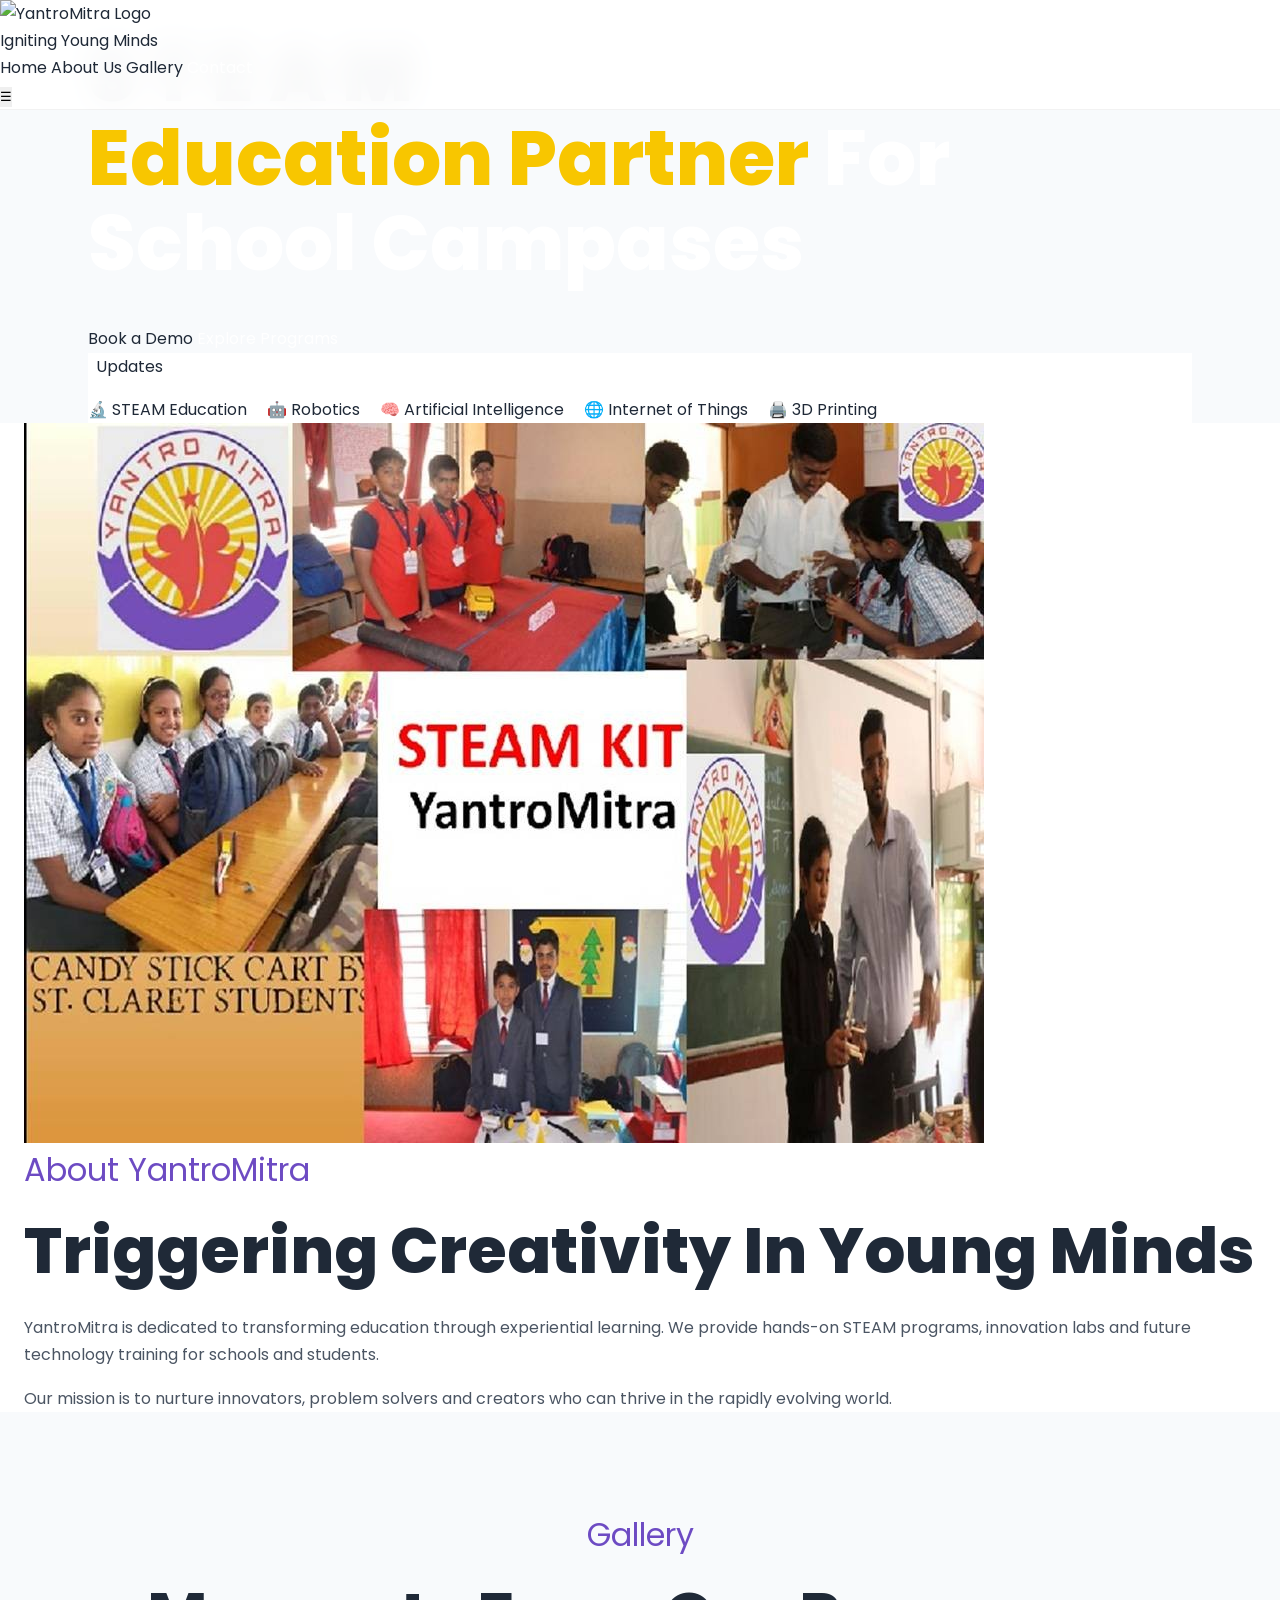
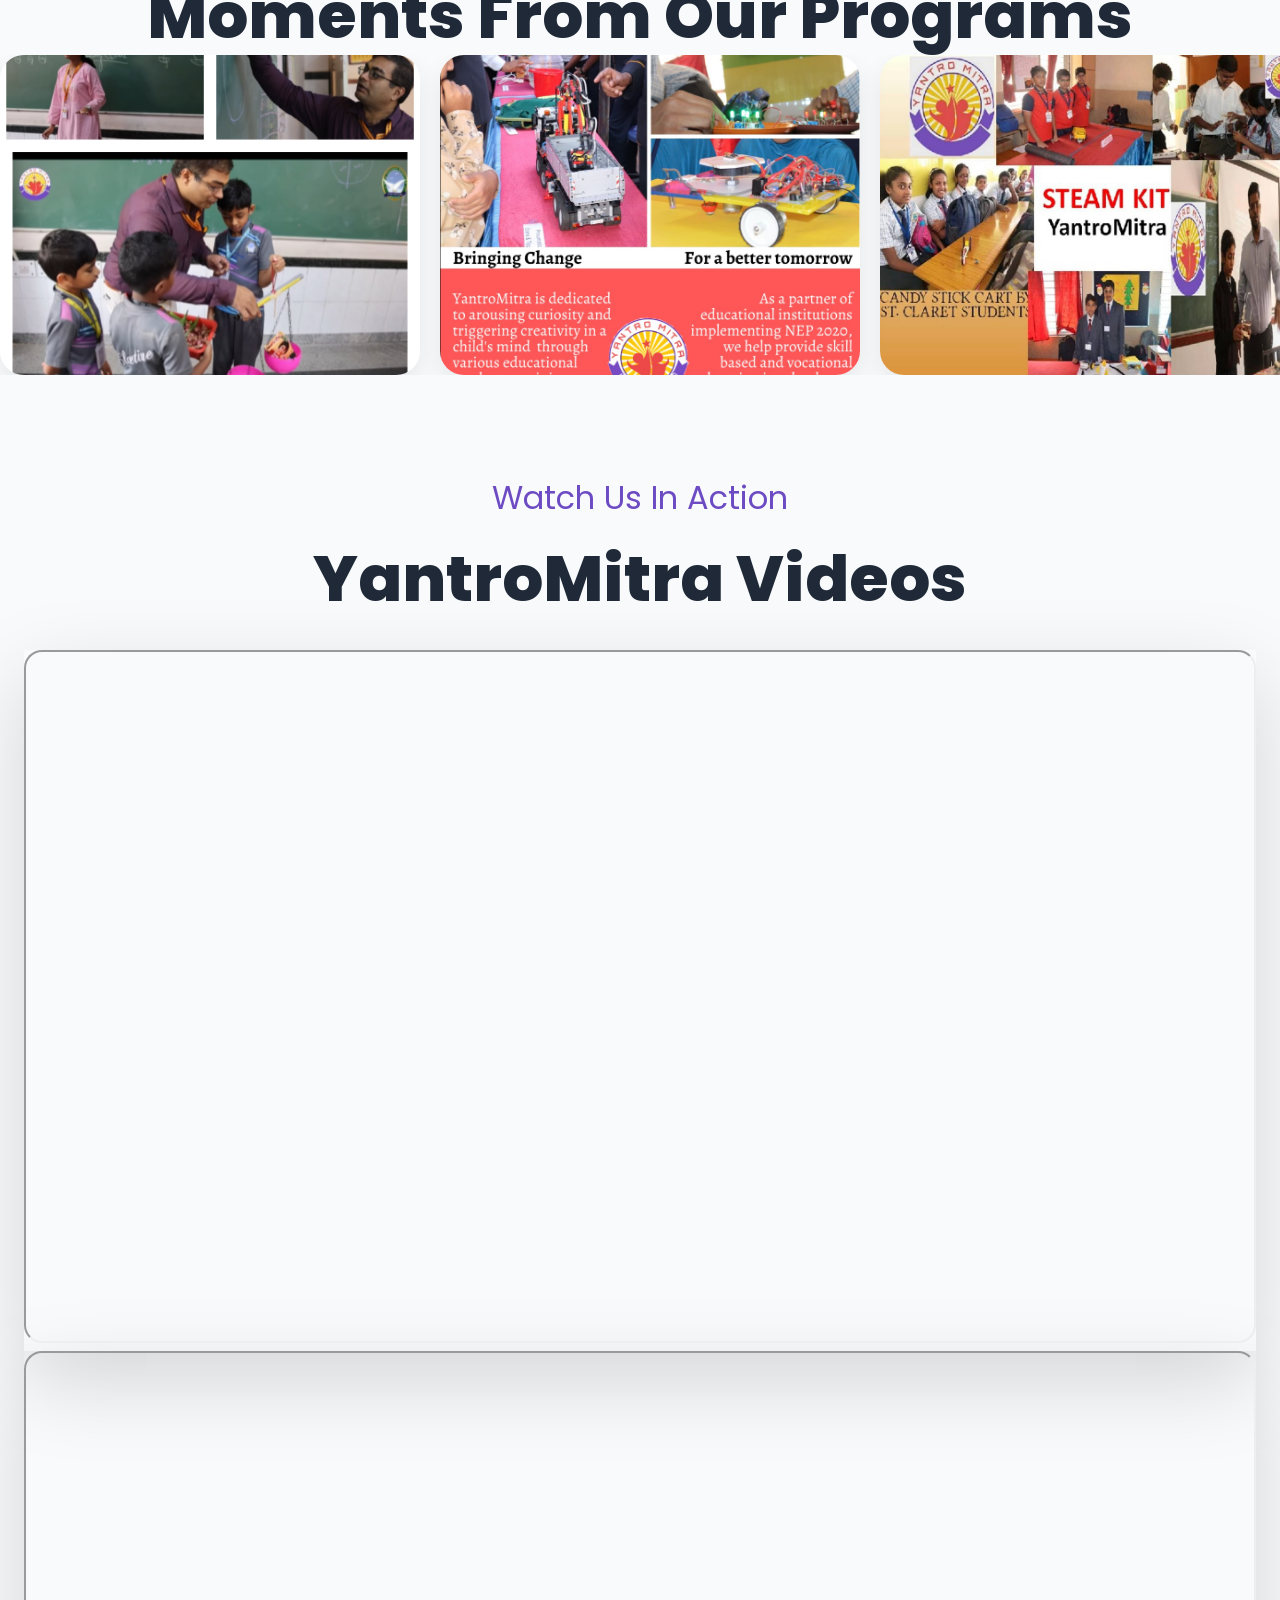
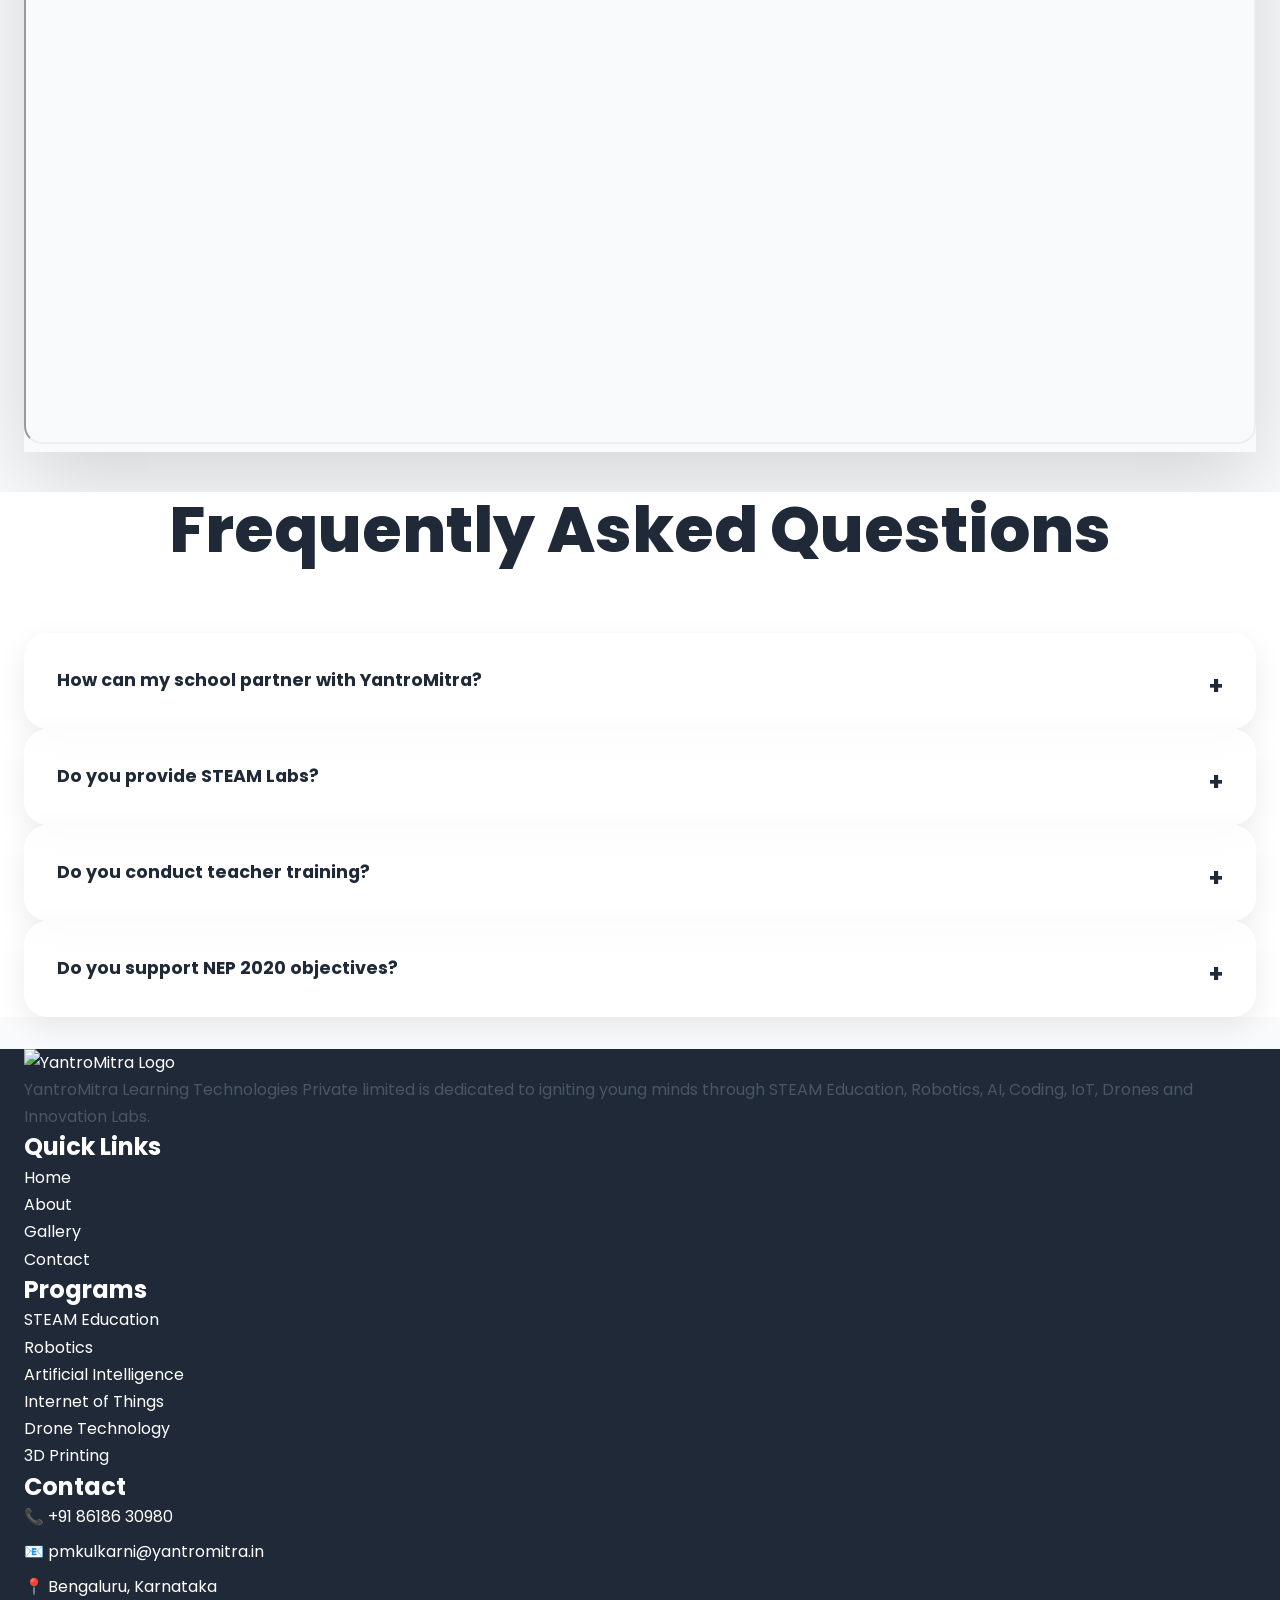
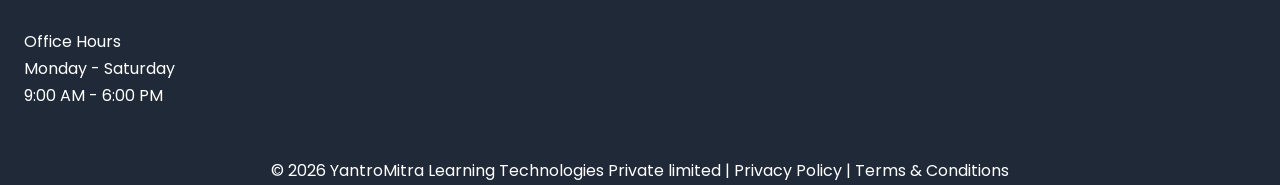
==== index.html @ 089e7d86 "Add files via upload" ====
<!DOCTYPE html>
<html lang="en">

<head>

    <meta charset="UTF-8">

    <meta name="viewport" content="width=device-width, initial-scale=1.0">

    <meta name="keywords"
        content="STEM Education, STEAM Education, Robotics Training, Coding Classes, Artificial Intelligence Education, IoT Training, School STEAM Lab Setup, Robotics For Schools">

    <meta name="author" content="YantroMitra Learning Technologies Pvt Ltd">

    <title>

        YantroMitra Learning Technologies Pvt Ltd

    </title>

    <meta name="description"
        content="Igniting young minds through Robotics, Coding, AI, IoT, Drone Technology and STEAM Education.">

    <meta name="keywords" content="STEAM Education, Robotics, Coding, AI, IoT, Drones, YantroMitra">

    <meta name="robots" content="index,follow">

    <meta property="og:title" content="YantroMitra Learning Technologies Pvt Ltd">

    <meta property="og:type" content="website">

    <meta property="og:image" content="assets/images/logo.png">

    <link rel="canonical" href="https://yourdomain.com/">

    <link rel="icon" href="assets/images/favicon.png">

    <link rel="preconnect" href="https://fonts.googleapis.com">

    <link rel="preconnect" href="https://fonts.gstatic.com" crossorigin>

    <link href="https://fonts.googleapis.com/css2?family=Poppins:wght@300;400;500;600;700;800&display=swap"
        rel="stylesheet">

    <script src="https://cdn.tailwindcss.com"></script>

    <script>
        tailwind.config = {
            theme: {
                extend: {
                    colors: {

                        primary: '#6D4BC3',
                        secondary: '#8A63D2',

                        accent: '#F05A4A',

                        sun: '#F8C600',

                        dark: '#1F2937',

                        light: '#F8FAFC'

                    },
                    fontFamily: {
                        poppins: ['Poppins', 'sans-serif']
                    }
                }
            }
        }
    </script>

    <link rel="stylesheet" href="assets/css/style.css">

    <link rel="manifest" href="/manifest.json">


</head>

<body class="font-poppins bg-light overflow-x-hidden">


    <div id="header-placeholder"></div>

    <div class="site-wrapper">
        <!-- HERO SECTION -->

        <div class="mt-[16px]">
            <section class="relative pt-16 pb-7 overflow-hidden ">

                <!-- <div class="absolute inset-0">

                     <img src="assets/images/image3.png" alt="STEAM Education" class="w-full h-full">

                    <div class="absolute inset-0 bg-black/50">

                    </div>

                 </div> -->


                <!-- <span class="bg-sun text-dark px-4 py-2 rounded-full font-semibold">

                        🚀 Igniting Young Minds

                    </span> -->

                <div
                    class="container mx-auto px-6 py-8 mt-8 relative z-10 bg-black/60 rounded-[50px] grid lg:grid-cols-2 gap-16 items-top">

                    <div class="p-6">

                        <h1 class="text-5xl md:text-4xl font-extrabold text-white mt-8">

                            <p class="text-4xl font-bold">
                                <span class="text-red-500">S</span>
                                <span class="text-blue-500">T</span>
                                <span class="text-green-500">E</span>
                                <span class="text-yellow-500">A</span>
                                <span class="text-purple-500">M</span>
                            </p>
                            <span class="text-sun">

                                Education Partner

                            </span>

                            For School Campases

                        </h1>


                        <div class="mt-10 flex flex-wrap gap-4">

                            <a href="contact.html"
                                class="bg-sun text-dark px-8 py-4 rounded-xl font-bold hover:scale-105 transition">

                                Book a Demo

                            </a>

                            <a href="programs.html"
                                class="border-2 border-white text-white px-8 py-4 rounded-xl font-bold hover:bg-white hover:text-primary transition">

                                Explore Programs

                            </a>


                        </div>

                    </div>

                    <div>
                        <!-- <div class="h-[60%] w-[50%] ml-[50%] p-6 bg-white rounded-3xl">

                            <span class="text-2xl px-4 py-2 rounded-full font-semibold text-red-500">
                                🚀 Updates
                            </span>

                            <div id="featuresSection" class="group overflow-hidden h-16 relative">
                                <div class="scroll-text text-xl px-4 py-2 font-semibold">
                                    <ul>
                                        <li>STEAM Education</li>
                                        <li>Robotics</li>
                                        <li>Artificial Intelligence</li>
                                        <li>Internet of Things</li>
                                    </ul>

                                </div>
                            </div>

                        </div> -->
                            <!-- <iframe class="w-full aspect-video" loading="lazy "
                                src="https://www.youtube.com/embed/yeKyXqbTqN8?si=XTx_Dqdze-5wJz2f" allowfullscreen>

                            </iframe> -->

                    </div>

                    <div class="w-[100%] bg-white rounded-3xl overflow-hidden">

                        <span class="text-2xl px-4 py-2 font-semibold text-red-500">
                            &nbsp;&nbsp;Updates
                        </span>

                        <div id="featuresSection" class="relative overflow-hidden h-12 mt-4">
                            <div class="ticker whitespace-nowrap text-2xl font-semibold">
                                🔬 STEAM Education &nbsp;&nbsp;&nbsp;
                                🤖 Robotics &nbsp;&nbsp;&nbsp;
                                🧠 Artificial Intelligence &nbsp;&nbsp;&nbsp;
                                🌐 Internet of Things &nbsp;&nbsp;&nbsp;
                                🖨️ 3D Printing
                            </div>
                        </div>

                    </div>


                </div>




        </div>

        </section>
    </div>

    <!-- ABOUT YANTROMITRA -->

    <section class="py-10 bg-white">

        <div class="container mx-auto px-6">

            <div class="grid lg:grid-cols-2 gap-16 items-top">

                <div>

                    <img src="assets/images/about-classroom.webp" alt="YantroMitra Classroom" loading="lazy"
                        class="rounded-3xl shadow-2xl">

                </div>

                <div>

                    <span class="text-primary font-semibold uppercase">

                        About <span class="text-red-500">YantroMitra</span><!-- YantroMitra should be in red  -->

                    </span>

                    <h2 class="text-4xl md:text-5xl font-bold mt-4">

                        Triggering Creativity
                        In Young Minds

                    </h2>

                    <p class="mt-6 text-gray-600 leading-relaxed">

                        YantroMitra is dedicated to transforming education
                        through experiential learning.

                        We provide hands-on STEAM programs,
                        innovation labs and future technology
                        training for schools and students.

                    </p>

                    <p class="mt-4 text-gray-600 leading-relaxed">

                        Our mission is to nurture innovators,
                        problem solvers and creators who can
                        thrive in the rapidly evolving world.

                    </p>

                    <!-- <a href="about.html" class="inline-block mt-8 bg-primary text-white px-8 py-4 rounded-xl">

                            Know More

                        </a> -->

                </div>

            </div>

        </div>

    </section>

    <!-- ================================= -->
    <!-- SCROLLING GALLERY -->
    <!-- ================================= -->

    <section class="py-24 bg-slate-50">

        <div class="container mx-auto px-6">

            <div class="text-center mb-16">

                <span class="text-primary font-semibold uppercase">

                    Gallery

                </span>

                <h2 class="text-4xl md:text-5xl font-bold mt-4">

                    Moments From Our Programs

                </h2>

            </div>

        </div>

        <div class="gallery-marquee">

            <div class="gallery-track">

                <img src="assets/images/founder.webp" loading="lazy" alt="">
                <img src="assets/images/steam-lab.webp" loading="lazy" alt="">
                <img src="assets/images/about-classroom.webp" loading="lazy" alt="">
                <img src="assets/images/founder.webp" loading="lazy" alt="">
                <img src="assets/images/about-classroom.webp" loading="lazy" alt="">

                <!-- Repeat for smooth scrolling -->

                <img src="assets/images/founder.webp" loading="lazy" alt="">
                <img src="assets/images/steam-lab.webp" loading="lazy" alt="">
                <img src="assets/images/about-classroom.webp" loading="lazy" alt="">
                <img src="assets/images/founder.webp" loading="lazy" alt="">
                <img src="assets/images/about-classroom.webp" loading="lazy" alt="">

            </div>

        </div>

    </section>


    <!-- PART 1 ENDS HERE -->
    <!--  -->




    <!-- ================================= -->
    <!-- YOUTUBE VIDEOS -->
    <!-- ================================= -->


    <div class="container mx-auto px-6 py-12 mb-10">

        <div class="text-center">

            <span class="text-primary font-semibold uppercase">

                Watch Us In Action

            </span>

            <h2 class="text-4xl md:text-5xl font-bold mt-4">

                YantroMitra Videos

            </h2>

        </div>

        <div class="grid lg:grid-cols-2 gap-10 mt-8">

            <div class="rounded-3xl overflow-hidden shadow-xl">

                <iframe class="w-full aspect-video" loading="lazy"
                    src="https://www.youtube.com/embed/AP7wHgvLkdk?si=b5iAw8RjNb_QuITt" allowfullscreen>

                </iframe>

                <!-- https://www.facebook.com/reel/1593126895434751 -->

            </div>

            <div class="rounded-3xl overflow-hidden shadow-xl">

                <iframe class="w-full aspect-video" loading="lazy"
                    src="https://www.youtube.com/embed/yeKyXqbTqN8?si=XTx_Dqdze-5wJz2f" allowfullscreen>

                </iframe>

            </div>

        </div>


    </div>


    <!-- ================================= -->
    <!-- FAQ -->
    <!-- ================================= -->

    <section class="py-12 bg-white rounded-xl shadow-[0_0_25px_rgba(250,204,21,0.9)] mb-8">

        <div class="container mx-auto px-6">

            <div class="text-center">

                <h2 class="text-4xl md:text-5xl font-bold">

                    Frequently Asked Questions

                </h2>

            </div>

            <div class="max-w-4xl mx-auto mt-16 space-y-6">

                <details class="glass-card">

                    <summary class="text-xl font-bold cursor-pointer">

                        How can my school partner with YantroMitra?

                    </summary>

                    <p class="mt-4 text-gray-600">

                        Submit the School Demo Request Form and
                        our team will contact you.

                    </p>

                </details>

                <details class="glass-card">

                    <summary class="text-xl font-bold cursor-pointer">

                        Do you provide STEAM Labs?

                    </summary>

                    <p class="mt-4 text-gray-600">

                        Yes. We provide complete STEAM Lab
                        planning, setup, training and support.

                    </p>

                </details>

                <details class="glass-card">

                    <summary class="text-xl font-bold cursor-pointer">

                        Do you conduct teacher training?

                    </summary>

                    <p class="mt-4 text-gray-600">

                        Yes. Teacher capacity building is an
                        important part of our programs.

                    </p>

                </details>

                <details class="glass-card">

                    <summary class="text-xl font-bold cursor-pointer">

                        Do you support NEP 2020 objectives?

                    </summary>

                    <p class="mt-4 text-gray-600">

                        Yes. Our programs align closely with
                        experiential and multidisciplinary learning.

                    </p>

                </details>

            </div>

        </div>

    </section>







    <!-- ================================= -->
    <!-- JAVASCRIPT -->
    <!-- ================================= -->

    <!-- <script src="assets/js/counters.js"></script> -->

    <!-- <script src="assets/js/testimonials.js"></script> -->

    <script src="assets/js/includes.js"></script>

    <script src="assets/js/main.js"></script>

    <script src="assets/js/menu.js"></script>

    <!-- <script src="assets/js/slider.js"></script> -->

    <!-- <script src="assets/js/testimonials.js"></script> -->

    <!-- <script src="assets/js/gallery.js"></script> -->

    <!-- <script src="assets/js/forms.js"></script> -->

    <script src="assets/js/animations.js"></script>

    <script src="assets/js/seo.js"></script>

    <!-- All your website content goes here -->
    </div>
    <!-- ================================= -->
    <!-- FOOTER -->
    <!-- ================================= -->

    <div id="footer-placeholder"></div>








    <script>
        const btn = document.getElementById('toggleListBtn');
        const section = document.getElementById('featuresSection');

        let isVisible = false;

        btn.addEventListener('click', () => {

            if (!isVisible) {

                section.innerHTML = `
                <ul class="list-disc pl-6 text-[12px] text-gray-700">
                    <li>Responsive Design</li>
                    <li>SEO Friendly</li>
                    <li>Fast Loading</li>
                </ul>
            `;

                btn.textContent = "Hide Features";
                isVisible = true;

            } else {

                section.innerHTML = "";

                btn.textContent = "Show Features";
                isVisible = false;
            }
        });
    </script>



</body>

</html>
---- assets/css/style.css ----
/* =======================================================
   YANTROMITRA WEBSITE
   STYLE.CSS PART 1

   Global Variables
   CSS Reset
   Typography
   Containers
   Buttons
   Utilities

======================================================= */

/* =====================================
   ROOT VARIABLES
===================================== */

:root {

   --primary: #6D4BC3;
   --secondary: #8A63D2;
   --accent: #F05A4A;
   --sun: #F8C600;

   --dark: #1F2937;
   --light: #F8FAFC;

   --white: #FFFFFF;

   --gray-50: #F9FAFB;
   --gray-100: #F3F4F6;
   --gray-200: #E5E7EB;
   --gray-300: #D1D5DB;
   --gray-400: #9CA3AF;
   --gray-500: #6B7280;
   --gray-600: #4B5563;
   --gray-700: #374151;
   --gray-800: #1F2937;
   --gray-900: #111827;

   --shadow-sm:
      0 2px 8px rgba(0, 0, 0, .05);

   --shadow:
      0 10px 30px rgba(0, 0, 0, .08);

   --shadow-lg:
      0 20px 50px rgba(0, 0, 0, .12);

   --shadow-xl:
      0 30px 80px rgba(0, 0, 0, .15);

   --radius-sm: 12px;
   --radius: 20px;
   --radius-lg: 30px;

   --transition: .3s ease;

   --max-width: 1400px;

}

/* =====================================
   RESET
===================================== */

* {
   margin: 0;
   padding: 0;
   box-sizing: border-box;
}

html {

   scroll-behavior: smooth;

   -webkit-text-size-adjust: 100%;

}

body {

   font-family:
      'Poppins',
      sans-serif;

   background: var(--light);

   color: var(--dark);

   overflow-x: hidden;

   line-height: 1.7;

}



.site-wrapper {
   width: 90%;
   margin: auto;
}

/* Tablet */

/*  */

/* Mobile */

@media (max-width:768px) {
   .site-wrapper {
      width: 90%;
      margin: auto;
}

}

/*  */



img {

   display: block;

   max-width: 100%;

   height: auto;

}

a {

   text-decoration: none;

   color: inherit;

}

ul {

   list-style: none;

}

button {

   border: none;

   outline: none;

   cursor: pointer;

   font-family: inherit;

}

input,
textarea,
select {

   font-family: inherit;

   outline: none;

}

/* =====================================
   SELECTION
===================================== */

::selection {

   background: var(--primary);

   color: white;

}

::-moz-selection {

   background: var(--primary);

   color: white;

}

/* =====================================
   SCROLLBAR
===================================== */

::-webkit-scrollbar {

   width: 10px;

}

::-webkit-scrollbar-track {

   background: var(--gray-100);

}

::-webkit-scrollbar-thumb {

   background: var(--primary);

   border-radius: 999px;

}

::-webkit-scrollbar-thumb:hover {

   background: var(--secondary);

}

/* =====================================
   CONTAINER
===================================== */

.container {

   width: 100%;

   max-width: var(--max-width);

   margin-inline: auto;

   padding-inline: 1.5rem;

}
@media (max-width:768px) {

    .container {
        padding-inline: 1rem;
    }

}

/* =====================================
   ScrollInUpdates
===================================== */

#featuresSection {
    position: relative;
    overflow: hidden;
}

.scroll-text {
    position: absolute;
    width: 100%;
    cursor: pointer;
    animation: scrollDown 5s linear infinite;
}

.group:hover .scroll-text {
    animation-play-state: paused;
}



@keyframes scrollDown {
    0% {
        transform: translateY(100%);
        opacity: 0;
    }

    10% {
        opacity: 1;
    }

    90% {
        opacity: 1;
    }

    100% {
        transform: translateY(-100%);
        opacity: 0;
    }
}

#featuresSection {
    overflow: hidden;
    position: relative;
}

.ticker {
    display: inline-block;
    white-space: nowrap;
    animation: tickerMove 15s linear infinite;
}

/* Pause on hover */
#featuresSection:hover .ticker {
    animation-play-state: paused;
}

@keyframes tickerMove {
    from {
        transform: translateX(100%);
    }

    to {
        transform: translateX(-100%);
    }
}


/* =====================================
   TYPOGRAPHY
===================================== */

.section-badge {

   display: inline-block;

   padding: .75rem 1.25rem;

   background: rgba(255, 255, 255, .15);

   backdrop-filter: blur(10px);

   border-radius: 999px;

   font-size: .9rem;

   font-weight: 600;

}

.section-title {

   font-size: clamp(2rem,
         5vw,
         4rem);

   font-weight: 800;

   line-height: 1.15;

   margin-top: 1rem;

}

.section-description {

   margin-top: 1.5rem;

   font-size: 1.1rem;

   max-width: 850px;

   line-height: 1.8;

}

.section-header {

   text-align: center;

   max-width: 900px;

   margin-inline: auto;

}

.text-gradient {

   background:
      linear-gradient(90deg,
         var(--primary),
         var(--secondary));

   -webkit-background-clip: text;

   -webkit-text-fill-color: transparent;

   background-clip: text;

}

@media (max-width:768px) {

    h1 {
        font-size: 2.75rem;
    }

    h2 {
        font-size: 2rem;
    }

    h3 {
        font-size: 1.3rem;
    }

}

/* =====================================
   HEADINGS
===================================== */

h1 {

   font-size: clamp(2.5rem,
         6vw,
         5rem);

   line-height: 1.1;

   font-weight: 800;

}

h2 {

   font-size: clamp(2rem,
         5vw,
         4rem);

   line-height: 1.2;

   font-weight: 800;

}

h3 {

   font-size: 1.5rem;

   font-weight: 700;

   line-height: 1.4;

}

h4 {

   font-size: 1.25rem;

   font-weight: 700;

}

p {

   color: var(--gray-600);

}

/* =====================================
   BUTTONS
===================================== */

.primary-btn {

   display: inline-flex;

   align-items: center;

   justify-content: center;

   padding: 1rem 2rem;

   background: var(--primary);

   color: white;

   font-weight: 700;

   border-radius: var(--radius-sm);

   transition: var(--transition);

   box-shadow: var(--shadow);

}

.primary-btn:hover {

   transform: translateY(-3px);

   background: var(--secondary);

}

.secondary-btn {

   display: inline-flex;

   align-items: center;

   justify-content: center;

   padding: 1rem 2rem;

   border: 2px solid var(--primary);

   color: var(--primary);

   font-weight: 700;

   border-radius: var(--radius-sm);

   transition: var(--transition);

}

.secondary-btn:hover {

   background: var(--primary);

   color: white;

}

.sun-btn {

   display: inline-flex;

   align-items: center;

   justify-content: center;

   padding: 1rem 2rem;

   background: var(--sun);

   color: var(--dark);

   font-weight: 700;

   border-radius: var(--radius-sm);

   transition: var(--transition);

}

.sun-btn:hover {

   transform: translateY(-3px);

}

/* =====================================
   SECTION SPACING
===================================== */

.section {

   padding-block: 6rem;

}

.section-lg {

   padding-block: 8rem;

}

.section-xl {

   padding-block: 10rem;

}

/* =====================================
   UTILITIES
===================================== */

.text-center {

   text-align: center;

}

.text-left {

   text-align: left;

}

.text-right {

   text-align: right;

}

.w-full {

   width: 100%;

}

.h-full {

   height: 100%;

}

.rounded {

   border-radius: var(--radius);

}

.rounded-lg {

   border-radius: var(--radius-lg);

}

.shadow {

   box-shadow: var(--shadow);

}

.shadow-lg {

   box-shadow: var(--shadow-lg);

}

.shadow-xl {

   box-shadow: var(--shadow-xl);

}

.bg-white {

   background: white;

}

.bg-light {

   background: var(--light);

}

.bg-dark {

   background: var(--dark);

}

.text-white {

   color: white;

}

.text-primary {

   color: var(--primary);
   font-size: 32px;

}

.text-secondary {

   color: var(--secondary);

}

.text-accent {

   color: var(--accent);

}

.text-sun {

   color: var(--sun);

}

.mt-2 {
   margin-top: .5rem;
}

.mt-4 {
   margin-top: 1rem;
}

.mt-6 {
   margin-top: 1.5rem;
}

.mt-8 {
   margin-top: 2rem;
}

.mt-10 {
   margin-top: 2.5rem;
}

.mt-12 {
   margin-top: 3rem;
}

.mt-16 {
   margin-top: 4rem;
}

.mt-20 {
   margin-top: 5rem;
}

.mb-2 {
   margin-bottom: .5rem;
}

.mb-4 {
   margin-bottom: 1rem;
}

.mb-6 {
   margin-bottom: 1.5rem;
}

.mb-8 {
   margin-bottom: 2rem;
}

.mb-10 {
   margin-bottom: 2.5rem;
}

.mb-12 {
   margin-bottom: 3rem;
}

.py-24 {

   padding-top: 6rem;
   padding-bottom: 6rem;

}

.py-32 {

   padding-top: 8rem;
   padding-bottom: 8rem;

}

/* =====================================
   IMAGE HELPERS
===================================== */

.img-cover {

   width: 100%;

   height: 100%;

   object-fit: cover;

}

.img-rounded {

   border-radius: var(--radius-lg);

}

/* =====================================
   PERFORMANCE HELPERS
===================================== */

.lazy-hidden {

   opacity: 0;

   transform: translateY(20px);

}

.lazy-show {

   opacity: 1;

   transform: translateY(0);

   transition:
      opacity .6s ease,
      transform .6s ease;

}

/* =====================================
   ACCESSIBILITY
===================================== */

:focus-visible {

   outline: 3px solid var(--primary);

   outline-offset: 3px;

   border-radius: 8px;

}

/* =======================================================
   YANTROMITRA WEBSITE
   STYLE.CSS PART 2

   Header
   Navigation
   Mobile Menu
   Footer
   Social Icons
   Sticky Header
   Breadcrumbs

======================================================= */

/* =====================================
   HEADER
===================================== */

.site-header,
header {

   position: fixed;

   top: 0;

   left: 0;

   width: 100%;

   z-index: 999;

   background:
      rgba(255, 255, 255, .95);

   backdrop-filter:
      blur(16px);

   -webkit-backdrop-filter:
      blur(16px);

   border-bottom:
      1px solid rgba(0, 0, 0, .05);

   transition:
      all .3s ease;

}

.header-scrolled {

   box-shadow:
      0 10px 30px rgba(0, 0, 0, .08);

   background:
      rgba(255, 255, 255, .98);

}



/* =====================================
   HEADER CONTAINER
===================================== */

.header-container {

   display: flex;

   align-items: center;

   justify-content: space-between;

   height: 80px;

}

/* =====================================
   LOGO
===================================== */

.logo {

   display: flex;

   align-items: center;

   gap: 1rem;

}

.logo img {

   height: 60px;

   width: auto;

}

.logo-text {

   display: flex;

   flex-direction: column;

}

.logo-title {

   font-size: 1.25rem;

   font-weight: 800;

   color: var(--primary);

   line-height: 1.1;

}

.logo-subtitle {

   font-size: .75rem;

   color: var(--gray-500);

}

/* =====================================
   NAVIGATION
===================================== */

.navbar {

   display: flex;

   align-items: center;

   gap: 2rem;

}

.nav-link {

   position: relative;

   font-weight: 600;

   color: var(--dark);

   transition: var(--transition);

}

.nav-link:hover {

   color: var(--primary);

}

.nav-link::after {

   content: "";

   position: absolute;

   left: 0;

   bottom: -8px;

   width: 0;

   height: 3px;

   background: var(--primary);

   border-radius: 999px;

   transition: var(--transition);

}

.nav-link:hover::after {

   width: 100%;

}

/* Active Link */

.nav-link.active {

   color: var(--primary);

}

.nav-link.active::after {

   width: 100%;

}

@media (max-width: 768px) {

    .header-container {
        height: 72px;
    }

    .logo img {
        height: 48px;
    }

    .mobile-menu-btn {
        width: 44px;
        height: 44px;
    }

}

/* =====================================
   CTA NAV BUTTON
===================================== */

.nav-cta {

   display: inline-flex;

   align-items: center;

   justify-content: center;

   padding: .9rem 1.5rem;

   background: var(--primary);

   color: white;

   font-weight: 700;

   border-radius: 12px;

   transition: var(--transition);

}

.nav-cta:hover {

   background: var(--secondary);

   transform: translateY(-2px);

}

@media (max-width: 768px) {

    .hero-buttons {
        width: 100%;
    }

    .primary-btn,
    .secondary-btn,
    .sun-btn {

        width: 100%;
        justify-content: center;
    }

}

/* =====================================
   DROPDOWN MENU
===================================== */

.dropdown {

   position: relative;

}

.dropdown-menu {

   position: absolute;

   top: 100%;

   left: 0;

   min-width: 250px;

   background: white;

   border-radius: 16px;

   padding: 1rem;

   box-shadow:
      0 20px 50px rgba(0, 0, 0, .1);

   opacity: 0;

   visibility: hidden;

   transform: translateY(15px);

   transition: .3s ease;

}

.dropdown:hover .dropdown-menu {

   opacity: 1;

   visibility: visible;

   transform: translateY(0);

}

.dropdown-menu a {

   display: block;

   padding: .75rem 1rem;

   border-radius: 10px;

   font-weight: 500;

   transition: .3s;

}

.dropdown-menu a:hover {

   background: var(--gray-100);

   color: var(--primary);

}

/* =====================================
   MOBILE MENU BUTTON
===================================== */

.mobile-menu-btn {

   display: none;

   width: 48px;

   height: 48px;

   border-radius: 12px;

   background: var(--gray-100);

   align-items: center;

   justify-content: center;

}

.mobile-menu-btn svg {

   width: 28px;

   height: 28px;

}

/* =====================================
   MOBILE MENU
===================================== */

.mobile-menu {

   display: none;

   position: absolute;

   top: 100%;

   left: 0;

   width: 100%;

   background: white;

   box-shadow:
      0 20px 40px rgba(0, 0, 0, .08);

   padding: 1.5rem;

}

.mobile-menu.active {

   display: block;

   animation:
      slideDown .3s ease;

}

.mobile-menu a {

   display: block;

   padding: 1rem;

   border-bottom:
      1px solid var(--gray-200);

   font-weight: 600;

}

.mobile-menu a:last-child {

   border-bottom: none;

}

/* =====================================
   ANNOUNCEMENT BAR
===================================== */

.announcement-bar {

   background:
      linear-gradient(90deg,
         var(--primary),
         var(--secondary));

   color: white;

   padding: .75rem;

   text-align: center;

   font-size: .9rem;

   font-weight: 600;

}

.announcement-bar a {

   text-decoration: underline;

}

/* =====================================
   BREADCRUMBS
===================================== */

.breadcrumb {

   display: flex;

   flex-wrap: wrap;

   gap: .75rem;

   align-items: center;

   font-size: .95rem;

   margin-bottom: 2rem;

}

.breadcrumb a {

   color: var(--primary);

   font-weight: 600;

}

.breadcrumb span {

   color: var(--gray-500);

}

/* =====================================
   FOOTER
===================================== */

footer {

   background: var(--dark);

   color: white;

}

.footer-top {

   padding-top: 6rem;

   padding-bottom: 4rem;

}

.footer-grid {

   display: grid;

   grid-template-columns:
      repeat(auto-fit, minmax(250px, 1fr));

   gap: 3rem;

}

.footer-logo {

   height: 70px;

   margin-bottom: 1.5rem;

}

.footer-description {

   color: rgba(255, 255, 255, .75);

   line-height: 1.8;

}

.footer-title {

   font-size: 1.25rem;

   font-weight: 700;

   margin-bottom: 1.5rem;

}

.footer-links {

   display: flex;

   flex-direction: column;

   gap: .8rem;

}

.footer-links a {

   color: rgba(255, 255, 255, .75);

   transition: .3s;

}

.footer-links a:hover {

   color: white;

   padding-left: 4px;

}

/* =====================================
   FOOTER CONTACT
===================================== */

.footer-contact {

   display: flex;

   flex-direction: column;

   gap: 1rem;

}

.footer-contact p {

   color: rgba(255, 255, 255, .75);

}

/* =====================================
   SOCIAL ICONS
===================================== */

.social-links {

   display: flex;

   gap: 1rem;

   margin-top: 1.5rem;

}

.social-link {

   width: 44px;

   height: 44px;

   border-radius: 50%;

   background:
      rgba(255, 255, 255, .1);

   display: flex;

   align-items: center;

   justify-content: center;

   transition: .3s;

}

.social-link:hover {

   background: var(--primary);

   transform: translateY(-4px);

}

.social-link svg {

   width: 20px;

   height: 20px;

}

/* =====================================
   FOOTER BOTTOM
===================================== */

.footer-bottom {

   border-top:
      1px solid rgba(255, 255, 255, .1);

   padding-top: 2rem;

   margin-top: 3rem;

   display: flex;

   justify-content: space-between;

   align-items: center;

   gap: 1rem;

   flex-wrap: wrap;

}

.footer-bottom p {

   color: rgba(255, 255, 255, .7);

}

.footer-bottom-links {

   display: flex;

   gap: 1.5rem;

}

.footer-bottom-links a {

   color: rgba(255, 255, 255, .7);

}

.footer-bottom-links a:hover {

   color: white;

}

/* =====================================
   STICKY HELPERS
===================================== */

.has-fixed-header {

   padding-top: 100px;

}

/* =====================================
   ANIMATIONS
===================================== */

@keyframes slideDown {

   from {

      opacity: 0;

      transform: translateY(-15px);

   }

   to {

      opacity: 1;

      transform: translateY(0);

   }

}

/* =====================================
   RESPONSIVE
===================================== */





/* =======================================================
   YANTROMITRA WEBSITE
   STYLE.CSS PART 3

   Hero Sections
   Glass Cards
   Feature Cards
   Counters
   Testimonials
   CTA Sections
   Image Effects
   WhatsApp Button
   Animations

======================================================= */

/* =====================================
   HERO SECTIONS
===================================== */

.hero-section {

   position: relative;

   min-height: 100vh;

   display: flex;

   align-items: center;

   overflow: hidden;

}

.hero-content {

   position: relative;

   z-index: 2;

   max-width: 750px;
   

}

.hero-subtitle {

   display: inline-block;

   padding: .8rem 1.25rem;

   background:
      rgba(255, 255, 255, .15);

   backdrop-filter: blur(12px);

   border-radius: 999px;

   font-weight: 600;

   margin-bottom: 1.5rem;

}

@media (max-width: 768px) {

    .hero-title {
        font-size: 2.8rem;
        line-height: 1.05;
        max-width: 100%;
    }

}
@media (max-width: 768px) {

    .hero-description {
        font-size: 1rem;
        line-height: 1.8;
        max-width: 100%;
    }

}

.hero-buttons {

   display: flex;

   gap: 1rem;

   flex-wrap: wrap;

   margin-top: 2.5rem;

}

@media (max-width: 768px) {

    .hero-section {
        min-height: auto;
        padding: 120px 0 60px;
    }

    .hero-card,
    .hero-content {
        padding: 2rem;
    }

}

/* =====================================
   HERO BACKGROUND SHAPES
===================================== */

.hero-shape {

   position: absolute;

   border-radius: 50%;

   filter: blur(80px);

   opacity: .25;

   pointer-events: none;

}

.hero-shape-1 {

   width: 350px;

   height: 350px;

   background: var(--primary);

   top: -100px;

   right: -100px;

}

.hero-shape-2 {

   width: 250px;

   height: 250px;

   background: var(--sun);

   bottom: -50px;

   left: -50px;

}

/* =====================================
   GLASSMORPHISM CARDS
===================================== */

.glass-card {

   background:
      rgba(255, 255, 255, .75);

   backdrop-filter: blur(14px);

   -webkit-backdrop-filter: blur(14px);

   border:
      1px solid rgba(255, 255, 255, .35);

   border-radius: 24px;

   padding: 2rem;

   box-shadow:
      0 10px 30px rgba(0, 0, 0, .08);

   transition: all .3s ease;

}

.glass-card:hover {

   transform: translateY(-8px);

   box-shadow:
      0 20px 50px rgba(0, 0, 0, .12);

}

@media (max-width: 768px) {

    .glass-card,
    .hero-card {

        padding: 1.75rem;

        border-radius: 32px;
    }

}


/* =====================================
   FEATURE CARDS
===================================== */

.feature-card {

   background: white;

   border-radius: 24px;

   padding: 2rem;

   box-shadow: var(--shadow);

   transition: all .3s ease;

   height: 100%;

}

.feature-card:hover {

   transform: translateY(-10px);

   box-shadow: var(--shadow-lg);

}

.feature-icon {

   width: 80px;

   height: 80px;

   display: flex;

   align-items: center;

   justify-content: center;

   border-radius: 20px;

   background:
      linear-gradient(135deg,
         var(--primary),
         var(--secondary));

   color: white;

   font-size: 2rem;

   margin-bottom: 1.5rem;

}

.feature-title {

   font-size: 1.5rem;

   font-weight: 700;

   margin-bottom: 1rem;

}



/* =====================================
   TESTIMONIALS
===================================== */

.testimonial-card {

   background: white;

   border-radius: 30px;

   padding: 2.5rem;

   box-shadow: var(--shadow);

   position: relative;

   height: 100%;

}

.testimonial-card::before {

   content: "❝";

   position: absolute;

   top: 20px;

   right: 25px;

   font-size: 5rem;

   opacity: .1;

   line-height: 1;

}

.testimonial-text {

   font-size: 1.05rem;

   line-height: 1.9;

   margin-bottom: 2rem;

}

.testimonial-author {

   display: flex;

   align-items: center;

   gap: 1rem;

}

.testimonial-avatar {

   width: 70px;

   height: 70px;

   border-radius: 50%;

   overflow: hidden;

}

.testimonial-name {

   font-weight: 700;

}

.testimonial-role {

   font-size: .9rem;

   color: var(--gray-500);

}

/* =====================================
   IMAGE HOVER EFFECTS
===================================== */

.image-hover {

   overflow: hidden;

   border-radius: 24px;

}

.image-hover img {

   transition:
      transform .6s ease,
      filter .4s ease;

}

.image-hover:hover img {

   transform: scale(1.08);

   filter: brightness(1.05);

}

/* =====================================
   GALLERY IMAGE EFFECT
===================================== */

.gallery-item {

   overflow: hidden;

   border-radius: 24px;

   cursor: pointer;

}

.gallery-item img {

   width: 100%;

   transition:
      transform .6s ease;

}

.gallery-item:hover img {

   transform: scale(1.06);

}



/* =====================================
   FLOATING WHATSAPP
===================================== */

.whatsapp-float {

   position: fixed;

   bottom: 25px;

   right: 25px;

   width: 70px;

   height: 70px;

   z-index: 999;

   transition: .3s ease;

}

.whatsapp-float:hover {

   transform: scale(1.12);

}

.whatsapp-float img {

   width: 100%;

   height: 100%;

   object-fit: contain;

}

/* =====================================
   FLOATING ACTION BUTTON
===================================== */

.fab {

   position: fixed;

   bottom: 110px;

   right: 25px;

   width: 60px;

   height: 60px;

   border-radius: 50%;

   display: flex;

   align-items: center;

   justify-content: center;

   background: var(--primary);

   color: white;

   box-shadow: var(--shadow-lg);

   z-index: 999;

}

/* =====================================
   ANIMATIONS
===================================== */

.fade-up {

   opacity: 0;

   transform: translateY(30px);

   transition:
      opacity .7s ease,
      transform .7s ease;

}

.fade-up.show {

   opacity: 1;

   transform: translateY(0);

}

.fade-in {

   opacity: 0;

   transition:
      opacity .8s ease;

}

.fade-in.show {

   opacity: 1;

}

.zoom-in {

   opacity: 0;

   transform: scale(.9);

   transition:
      all .6s ease;

}

.zoom-in.show {

   opacity: 1;

   transform: scale(1);

}

/* =====================================
   PULSE EFFECT
===================================== */

.pulse {

   animation:
      pulse 2s infinite;

}

@keyframes pulse {

   0% {

      box-shadow:
         0 0 0 0 rgba(109, 75, 195, .5);

   }

   70% {

      box-shadow:
         0 0 0 18px rgba(109, 75, 195, 0);

   }

   100% {

      box-shadow:
         0 0 0 0 rgba(109, 75, 195, 0);

   }

}

/* =====================================
   FLOAT EFFECT
===================================== */

.float {

   animation:
      floating 4s ease-in-out infinite;

}

@keyframes floating {

   0% {

      transform: translateY(0);

   }

   50% {

      transform: translateY(-10px);

   }

   100% {

      transform: translateY(0);

   }

}

/* =====================================
   SECTION DIVIDERS
===================================== */

.wave-divider {

   position: absolute;

   bottom: 0;

   left: 0;

   width: 100%;

   line-height: 0;

}

.wave-divider svg {

   width: 100%;

   height: auto;

   display: block;

}

/* =====================================
   RESPONSIVE
===================================== */



/* =======================================================
   YANTROMITRA WEBSITE
   STYLE.CSS PART 4

   Forms
   Tables
   Gallery Filters
   Lightbox
   Blog
   Careers
   FAQ
   Video Embeds
   Maps
   Alerts

======================================================= */

/* =====================================
   FORMS
===================================== */

.form-container {

   background: white;

   padding: 2.5rem;

   border-radius: 30px;

   box-shadow: var(--shadow);

}

.form-group {

   margin-bottom: 1.5rem;

}

.form-label {

   display: block;

   font-weight: 600;

   margin-bottom: .5rem;

   color: var(--dark);

}

.form-input,
.form-select,
.form-textarea {

   width: 100%;

   padding: 1rem 1.2rem;

   border: 2px solid var(--gray-200);

   border-radius: 14px;

   background: white;

   transition: .3s ease;

   font-size: 1rem;

}

.form-input:focus,
.form-select:focus,
.form-textarea:focus {

   border-color: var(--primary);

   box-shadow:
      0 0 0 4px rgba(109, 75, 195, .12);

}

.form-textarea {

   resize: vertical;

   min-height: 150px;

}

.form-row {

   display: grid;

   grid-template-columns:
      repeat(2, 1fr);

   gap: 1.5rem;

}

.checkbox-grid {

   display: grid;

   grid-template-columns:
      repeat(auto-fit, minmax(180px, 1fr));

   gap: 1rem;

   margin-top: 1rem;

}

.checkbox-item {

   display: flex;

   align-items: center;

   gap: .75rem;

   padding: .75rem;

   border-radius: 12px;

   background: var(--gray-50);

}

/* =====================================
   SUCCESS / ERROR MESSAGES
===================================== */

.alert {

   padding: 1rem 1.25rem;

   border-radius: 12px;

   margin-top: 1rem;

   font-weight: 600;

}

.alert-success {

   background: #dcfce7;

   color: #166534;

   border: 1px solid #86efac;

}

.alert-error {

   background: #fee2e2;

   color: #991b1b;

   border: 1px solid #fca5a5;

}

.alert-warning {

   background: #fef3c7;

   color: #92400e;

   border: 1px solid #fcd34d;

}

/* =====================================
   TABLES
===================================== */

.table-wrapper {

   overflow-x: auto;

   border-radius: 24px;

   box-shadow: var(--shadow);

}

.custom-table {

   width: 100%;

   border-collapse: collapse;

   background: white;

}

.custom-table thead {

   background:
      linear-gradient(135deg,
         var(--primary),
         var(--secondary));

   color: white;

}

.custom-table th {

   padding: 1.2rem;

   text-align: left;

   font-weight: 700;

}

.custom-table td {

   padding: 1rem 1.2rem;

   border-bottom:
      1px solid var(--gray-200);

}

.custom-table tbody tr:hover {

   background: var(--gray-50);

}

/* =====================================
   GALLERY FILTERS
===================================== */

.gallery-filters {

   display: flex;

   flex-wrap: wrap;

   justify-content: center;

   gap: 1rem;

   margin-bottom: 3rem;

}

.gallery-filter {

   padding: .85rem 1.5rem;

   border-radius: 999px;

   background: white;

   font-weight: 600;

   cursor: pointer;

   transition: .3s ease;

   box-shadow: var(--shadow-sm);

}

.gallery-filter:hover {

   transform: translateY(-3px);

}

.gallery-filter.active-filter {

   background: var(--primary);

   color: white;

}

/* =====================================
   GALLERY GRID
===================================== */

.gallery-grid {

   display: grid;

   grid-template-columns:
      repeat(auto-fit, minmax(280px, 1fr));

   gap: 1.5rem;

}

/* =====================================
   LIGHTBOX
===================================== */

#lightbox {

   position: fixed;

   inset: 0;

   background:
      rgba(0, 0, 0, .92);

   z-index: 9999;

   display: flex;

   align-items: center;

   justify-content: center;

   padding: 2rem;

}

#lightbox.hidden {

   display: none;

}

#lightbox-image {

   max-width: 95%;

   max-height: 90vh;

   border-radius: 20px;

   box-shadow:
      0 20px 60px rgba(0, 0, 0, .4);

}

#lightbox-close {

   position: absolute;

   top: 25px;

   right: 30px;

   font-size: 3rem;

   color: white;

   background: none;

   cursor: pointer;

}

/* =====================================
   BLOG CARDS
===================================== */

.blog-card {

   background: white;

   border-radius: 28px;

   overflow: hidden;

   box-shadow: var(--shadow);

   transition: .35s ease;

   height: 100%;

}

.blog-card:hover {

   transform: translateY(-8px);

   box-shadow: var(--shadow-lg);

}

.blog-card img {

   width: 100%;

   height: 240px;

   object-fit: cover;

}

.blog-content {

   padding: 1.75rem;

}

.blog-tag {

   display: inline-block;

   padding: .4rem .9rem;

   background:
      rgba(109, 75, 195, .1);

   color: var(--primary);

   font-size: .85rem;

   font-weight: 600;

   border-radius: 999px;

   margin-bottom: 1rem;

}

.blog-content h3 {

   margin-bottom: 1rem;

}

.blog-content p {

   margin-bottom: 1rem;

}

.blog-content a {

   color: var(--primary);

   font-weight: 700;

}

/* =====================================
   FEATURED ARTICLE
===================================== */

.article-category {

   display: inline-block;

   padding: .5rem 1rem;

   background:
      rgba(109, 75, 195, .1);

   color: var(--primary);

   font-weight: 600;

   border-radius: 999px;

}

/* =====================================
   CAREERS
===================================== */

.job-card {

   display: flex;

   justify-content: space-between;

   align-items: center;

   gap: 2rem;

   padding: 2rem;

   background: white;

   border-radius: 24px;

   box-shadow: var(--shadow);

   transition: .3s ease;

}

.job-card:hover {

   transform: translateY(-5px);

   box-shadow: var(--shadow-lg);

}

.job-card h3 {

   margin-bottom: .5rem;

}

.job-card p {

   color: var(--gray-500);

}

/* =====================================
   FAQ
===================================== */

details {

   background: white;

   border-radius: 20px;

   padding: 1.5rem;

   box-shadow: var(--shadow-sm);

   transition: .3s ease;

}

details[open] {

   box-shadow: var(--shadow);

}

details summary {

   list-style: none;

   cursor: pointer;

   font-weight: 700;

   font-size: 1.1rem;

   position: relative;

   padding-right: 2rem;

}

details summary::-webkit-details-marker {

   display: none;

}

details summary::after {

   content: "+";

   position: absolute;

   right: 0;

   top: 0;

   font-size: 1.5rem;

   font-weight: 700;

   transition: .3s ease;

}

details[open] summary::after {

   transform: rotate(45deg);

}

details p {

   margin-top: 1rem;

}

/* =====================================
   VIDEO EMBEDS
===================================== */

.video-card {

   background: white;

   padding: 1rem;

   border-radius: 24px;

   box-shadow: var(--shadow);

}

.aspect-video {

   aspect-ratio: 16 / 9;

   overflow: hidden;

   border-radius: 18px;

}

.aspect-video iframe {

   width: 100%;

   height: 100%;

   border: none;

}

/* =====================================
   GOOGLE MAPS
===================================== */

.map-container {

   overflow: hidden;

   border-radius: 30px;

   box-shadow: var(--shadow-lg);

}

.map-container iframe {

   width: 100%;

   height: 500px;

   border: none;

   display: block;

}

/* =====================================
   NEWSLETTER
===================================== */

.newsletter-form {

   display: flex;

   gap: 1rem;

   max-width: 700px;

   margin-inline: auto;

   margin-top: 2rem;

}

.newsletter-form input {

   flex: 1;

   padding: 1rem 1.2rem;

   border: none;

   border-radius: 14px;

}

/* =====================================
   TIMELINE
===================================== */

.timeline {

   position: relative;

   padding-left: 2rem;

}

.timeline::before {

   content: "";

   position: absolute;

   left: 10px;

   top: 0;

   bottom: 0;

   width: 3px;

   background: var(--primary);

}

.timeline-item {

   position: relative;

   padding-bottom: 2rem;

}

.timeline-item::before {

   content: "";

   position: absolute;

   left: -1.75rem;

   top: .3rem;

   width: 18px;

   height: 18px;

   border-radius: 50%;

   background: var(--primary);

}

/* =====================================
   CONTACT CARDS
===================================== */

.contact-card {

   padding: 2rem;

   background: white;

   border-radius: 24px;

   text-align: center;

   box-shadow: var(--shadow);

   transition: .3s ease;

}

.contact-card:hover {

   transform: translateY(-6px);

}

/* =====================================
   RESPONSIVE
===================================== */



/* =======================================================
   YANTROMITRA WEBSITE
   STYLE.CSS PART 5

   Mobile Optimization
   Hero Slider
   Testimonials Carousel
   Counters
   Skeleton Loading
   Accessibility
   Print Styles
   Dark Mode Preparation
   Lighthouse Optimization

======================================================= */

/* =====================================
   HERO SLIDER
===================================== */

.hero-slider {

   position: relative;

   overflow: hidden;

}

.hero-slide {

   position: absolute;

   inset: 0;

   opacity: 0;

   visibility: hidden;

   transition:
      opacity .8s ease;

}

.hero-slide.active {

   opacity: 1;

   visibility: visible;

   position: relative;

}

.hero-slide img {

   width: 100%;

   height: 100%;

   object-fit: cover;

}

.slider-controls {

   position: absolute;

   bottom: 30px;

   left: 50%;

   transform: translateX(-50%);

   display: flex;

   gap: .75rem;

   z-index: 20;

}

.slider-dot {

   width: 14px;

   height: 14px;

   border-radius: 50%;

   background:
      rgba(255, 255, 255, .5);

   cursor: pointer;

   transition: .3s;

}

.slider-dot.active {

   background: white;

   transform: scale(1.2);

}

.slider-arrow {

   position: absolute;

   top: 50%;

   transform: translateY(-50%);

   width: 55px;

   height: 55px;

   border-radius: 50%;

   background:
      rgba(255, 255, 255, .15);

   backdrop-filter: blur(10px);

   display: flex;

   align-items: center;

   justify-content: center;

   cursor: pointer;

   z-index: 20;

}

.slider-prev {

   left: 20px;

}

.slider-next {

   right: 20px;

}

/* =====================================
   TESTIMONIAL CAROUSEL
===================================== */

.testimonial-carousel {

   position: relative;

   overflow: hidden;

}

.testimonial-track {

   display: flex;

   transition:
      transform .6s ease;

}

.testimonial-slide {

   min-width: 100%;

   padding: 1rem;

}

.carousel-controls {

   display: flex;

   justify-content: center;

   gap: 1rem;

   margin-top: 2rem;

}

.carousel-btn {

   width: 50px;

   height: 50px;

   border-radius: 50%;

   background: white;

   box-shadow: var(--shadow);

   display: flex;

   align-items: center;

   justify-content: center;

   cursor: pointer;

}

/* =====================================
   COUNTER ANIMATION
===================================== */

.counter {

   display: inline-block;

   font-weight: 800;

   line-height: 1;

}

.counter-suffix {

   font-size: .75em;

   margin-left: 2px;

}

/* =====================================
   LOADING SKELETONS
===================================== */

.skeleton {

   position: relative;

   overflow: hidden;

   background:
      var(--gray-200);

   border-radius: 12px;

}

.skeleton::after {

   content: "";

   position: absolute;

   top: 0;

   left: -150%;

   width: 100%;

   height: 100%;

   background:
      linear-gradient(90deg,
         transparent,
         rgba(255, 255, 255, .5),
         transparent);

   animation:
      skeleton-loading 1.5s infinite;

}

@keyframes skeleton-loading {

   100% {

      left: 150%;

   }

}

/* =====================================
   IMAGE PLACEHOLDER
===================================== */

.image-placeholder {

   background:
      linear-gradient(135deg,
         var(--gray-100),
         var(--gray-200));

   display: flex;

   align-items: center;

   justify-content: center;

   min-height: 250px;

   border-radius: 24px;

}

/* =====================================
   ACCESSIBILITY
===================================== */

.skip-link {

   position: absolute;

   top: -100px;

   left: 20px;

   background: white;

   padding: 1rem;

   z-index: 99999;

   box-shadow: var(--shadow);

}

.skip-link:focus {

   top: 20px;

}

[aria-hidden="true"] {

   pointer-events: none;

}

.visually-hidden {

   position: absolute;

   width: 1px;

   height: 1px;

   overflow: hidden;

   clip: rect(0, 0, 0, 0);

   white-space: nowrap;

}

/* =====================================
   FOCUS IMPROVEMENTS
===================================== */

a:focus-visible,
button:focus-visible,
input:focus-visible,
textarea:focus-visible,
select:focus-visible {

   outline: 3px solid var(--primary);

   outline-offset: 3px;

}

/* =====================================
   PERFORMANCE HELPERS
===================================== */

.content-visibility {

   content-visibility: auto;

   contain-intrinsic-size:
      1000px;

}

.hardware-accelerated {

   transform: translateZ(0);

   will-change: transform;

}

/* =====================================
   LAZY LOADING HELPERS
===================================== */

.lazy-image {

   opacity: 0;

   transition:
      opacity .5s ease;

}

.lazy-image.loaded {

   opacity: 1;

}

/* =====================================
   RESPONSIVE EMBEDS
===================================== */

.embed-container {

   position: relative;

   padding-bottom: 56.25%;

   height: 0;

   overflow: hidden;

   border-radius: 20px;

}

.embed-container iframe {

   position: absolute;

   top: 0;

   left: 0;

   width: 100%;

   height: 100%;

   border: none;

}

/* =====================================
   BADGES
===================================== */

.badge {

   display: inline-flex;

   align-items: center;

   padding: .45rem .9rem;

   border-radius: 999px;

   font-size: .85rem;

   font-weight: 600;

}

.badge-primary {

   background:
      rgba(109, 75, 195, .1);

   color: var(--primary);

}

.badge-sun {

   background:
      rgba(248, 198, 0, .15);

   color: #8a6a00;

}

.badge-success {

   background:
      rgba(34, 197, 94, .1);

   color: #15803d;

}

/* =====================================
   DIVIDERS
===================================== */

.divider {

   height: 1px;

   background: var(--gray-200);

   margin: 3rem 0;

}

/* =====================================
   GRID HELPERS
===================================== */

.auto-grid {

   display: grid;

   grid-template-columns:
      repeat(auto-fit,
         minmax(280px, 1fr));

   gap: 2rem;

}

.two-col {

   display: grid;

   grid-template-columns:
      1fr 1fr;

   gap: 3rem;

}

.three-col {

   display: grid;

   grid-template-columns:
      repeat(3, 1fr);

   gap: 2rem;

}

.four-col {

   display: grid;

   grid-template-columns:
      repeat(4, 1fr);

   gap: 2rem;

}

/* =====================================
   MOBILE OPTIMIZATION
===================================== */

/* Desktop Navigation */
.navbar {
    display: flex;
}

/* Hide hamburger by default */
.mobile-menu-btn {
    display: none;
}

/* When screen is small enough to show hamburger */
@media (max-width: 1024px) {

    .navbar,
    nav {
        display: none;
    }

    .mobile-menu-btn {
        display: flex;
    }
}


/* =====================================
   PRINT STYLES
===================================== */

@media print {

   header,
   footer,
   .whatsapp-float,
   .mobile-menu,
   .slider-controls,
   .slider-arrow {

      display: none !important;

   }

   body {

      background: white;

      color: black;

   }

   a {

      text-decoration: none;

      color: black;

   }

}

/* =====================================
   DARK MODE PREPARATION
===================================== */

[data-theme="dark"] {

   --light: #111827;
   --dark: #F9FAFB;

   background: #111827;
   color: #F9FAFB;

}

/* =====================================
   REDUCED MOTION
===================================== */

@media (prefers-reduced-motion:reduce) {

   * {

      animation: none !important;

      transition: none !important;

      scroll-behavior: auto !important;

   }

}

/* =====================================
   LIGHTHOUSE HELPERS
===================================== */

.optimize-render {

   contain: layout paint style;

}

.no-select {

   user-select: none;

}

.pointer {

   cursor: pointer;

}

.hidden {

   display: none !important;

}

.flex-center {

   display: flex;

   align-items: center;

   justify-content: center;

}

.logo-carousel {

   overflow: hidden;

   position: relative;

}

.logo-track {

   display: flex;

   gap: 4rem;

   width: max-content;

   animation:
      logoScroll 25s linear infinite;

}

.logo-track img {

   height: 80px;

   width: auto;

   object-fit: contain;

}

@keyframes logoScroll {

   from {

      transform:
         translateX(0);

   }

   to {

      transform:
         translateX(-50%);

   }

}

.timeline-item {

   opacity: 0;

   transform:
      translateY(40px);

   transition:
      all .7s ease;

}

.timeline-item.show {

   opacity: 1;

   transform:
      translateY(0);

}

#chatWidget {

   position: fixed;

   bottom: 110px;

   right: 25px;

   z-index: 9999;

}

#chatToggle {

   width: 65px;

   height: 65px;

   border-radius: 50%;

   background: var(--primary);

   color: white;

   font-size: 24px;

   cursor: pointer;

}

#chatBox {

   width: 340px;

   height: 500px;

   background: white;

   border-radius: 24px;

   box-shadow: var(--shadow-xl);

   overflow: hidden;

   display: flex;

   flex-direction: column;

}

.chat-header {

   padding: 1rem;

   background: var(--primary);

   color: white;

   font-weight: 700;

}

#chatMessages {

   flex: 1;

   overflow-y: auto;

   padding: 1rem;

}

.user-message {

   background: var(--primary);

   color: white;

   padding: .75rem;

   border-radius: 12px;

   margin-bottom: 1rem;

   margin-left: 20%;

}

.bot-message {

   background: var(--gray-100);

   padding: .75rem;

   border-radius: 12px;

   margin-bottom: 1rem;

   margin-right: 20%;

}

.chat-input-area {

   display: flex;

   border-top: 1px solid var(--gray-200);

}

.chat-input-area input {

   flex: 1;

   border: none;

   padding: 1rem;

}

.chat-input-area button {

   padding: 1rem;

   background: var(--primary);

   color: white;

}


/* ===================================================== */
/* GALLERY MARQUEE */
/* ===================================================== */

.gallery-marquee {

    overflow: hidden;

    position: relative;

    width: 100%;
}

.gallery-track {

    display: flex;

    gap: 20px;

    width: max-content;

    animation: scrollLeftToRight 35s linear infinite;
}

.card-track {

    display: flex;

    gap: 20px;

    width: max-content;

    animation: scrollRightToLeft 15s linear infinite;
}

.gallery-track img {

    width: 420px;

    height: 320px;

    object-fit: cover;

    border-radius: 24px;

    box-shadow:
        0 10px 25px rgba(0,0,0,.08);

    transition:
        transform .4s ease,
        box-shadow .4s ease;
}

.gallery-track img:hover {

    transform: scale(1.05);

    box-shadow:
        0 20px 40px rgba(0,0,0,.15);

    animation-play-state: paused;

}

.gallery-track:hover {

    animation-play-state: paused;

}

.card-track:hover {

    animation-play-state: paused;

}

@keyframes scrollLeftToRight {

    0% {
        transform: translateX(0);
    }

    100% {
        transform: translateX(-50%);
    }
}

@keyframes scrollRightToLeft {

    0% {
        transform: translateX(-50%);
    }

    100% {
        transform: translateX(0);
    }
}



/* =====================================
   END OF STYLE.CSS
===================================== */
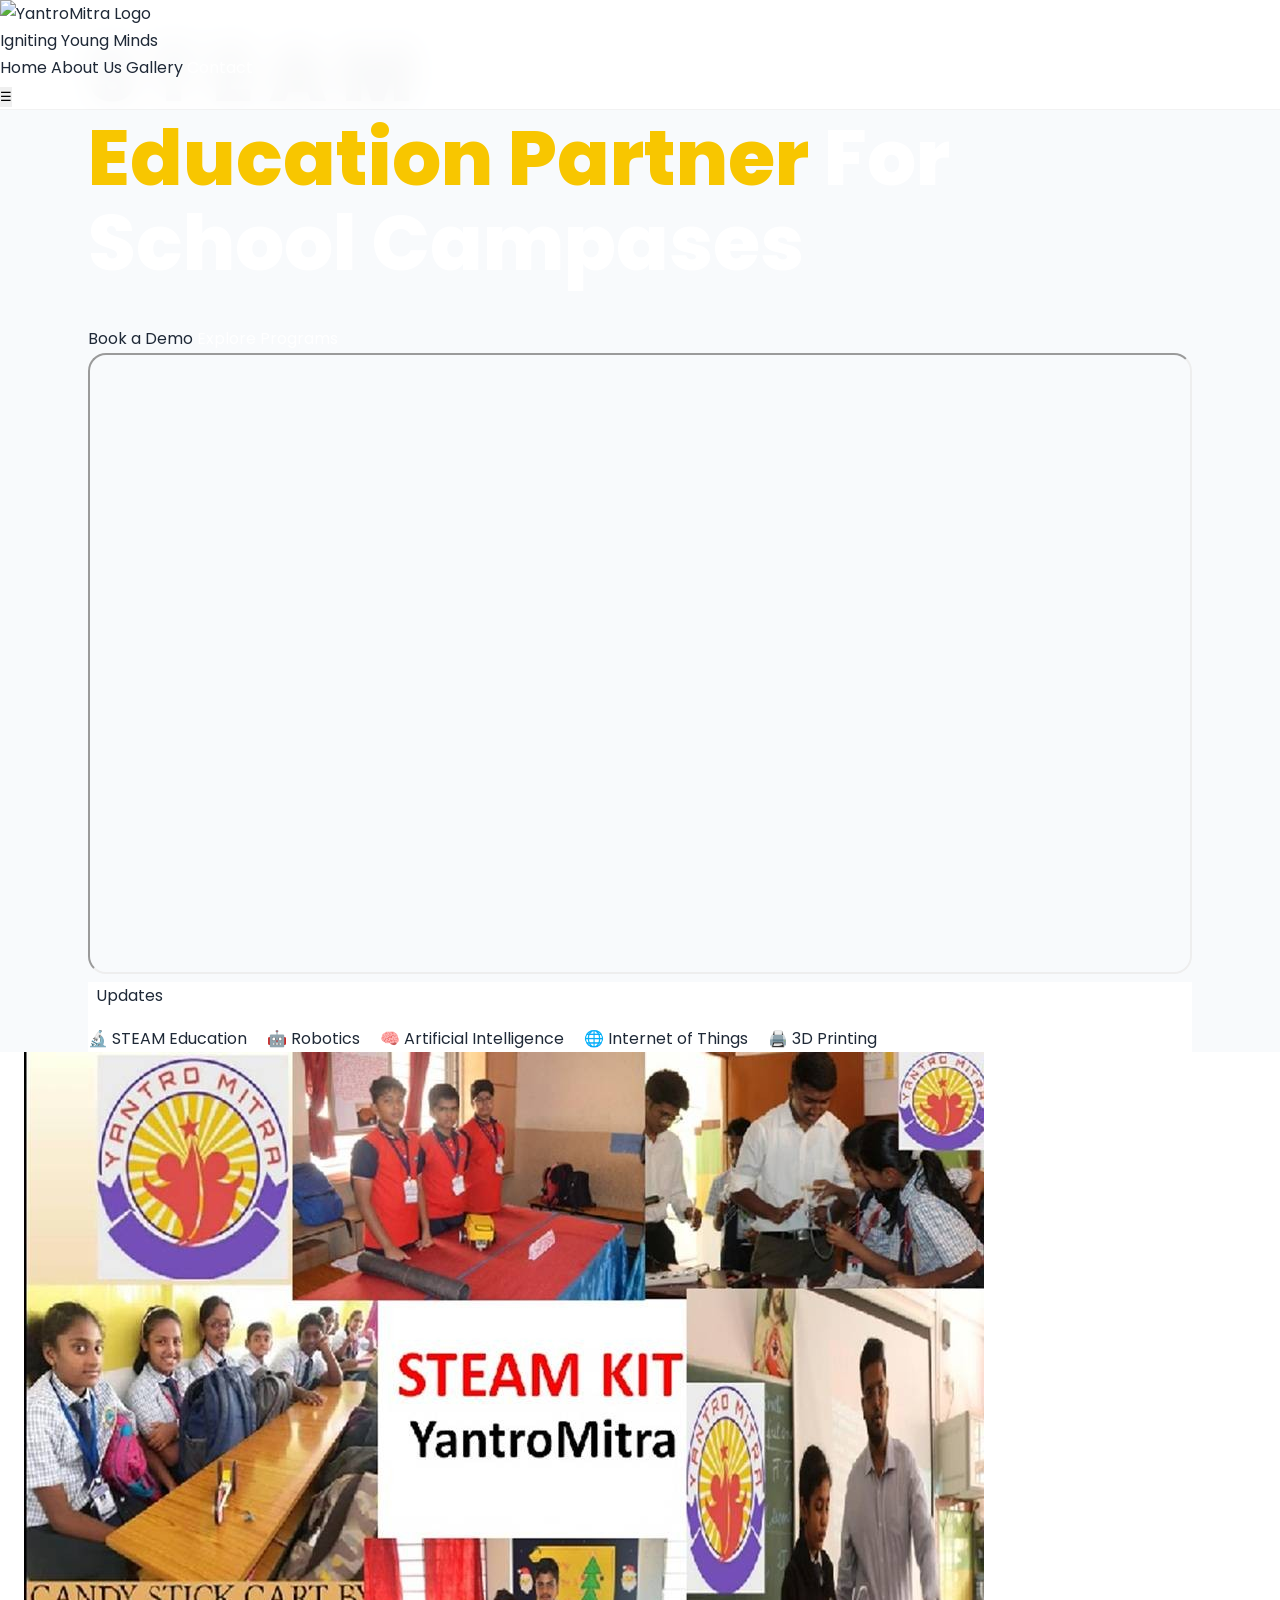
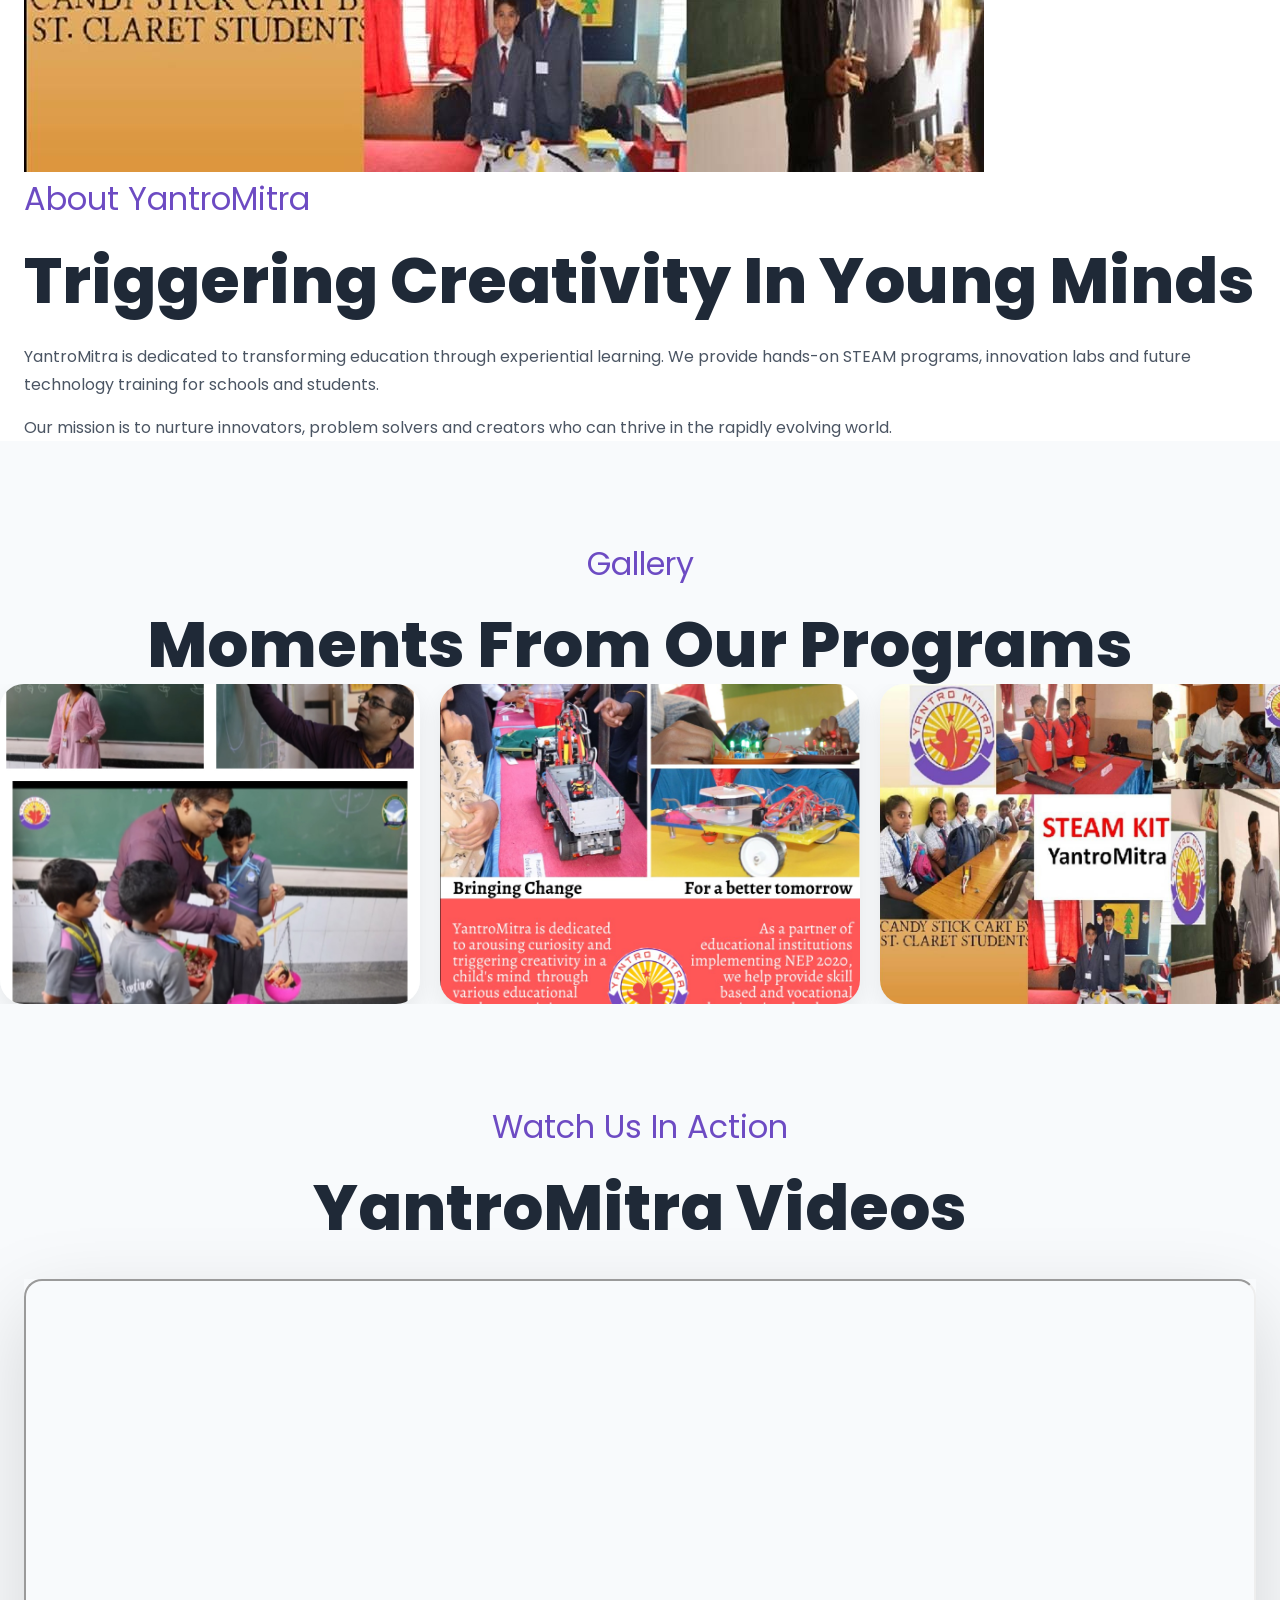
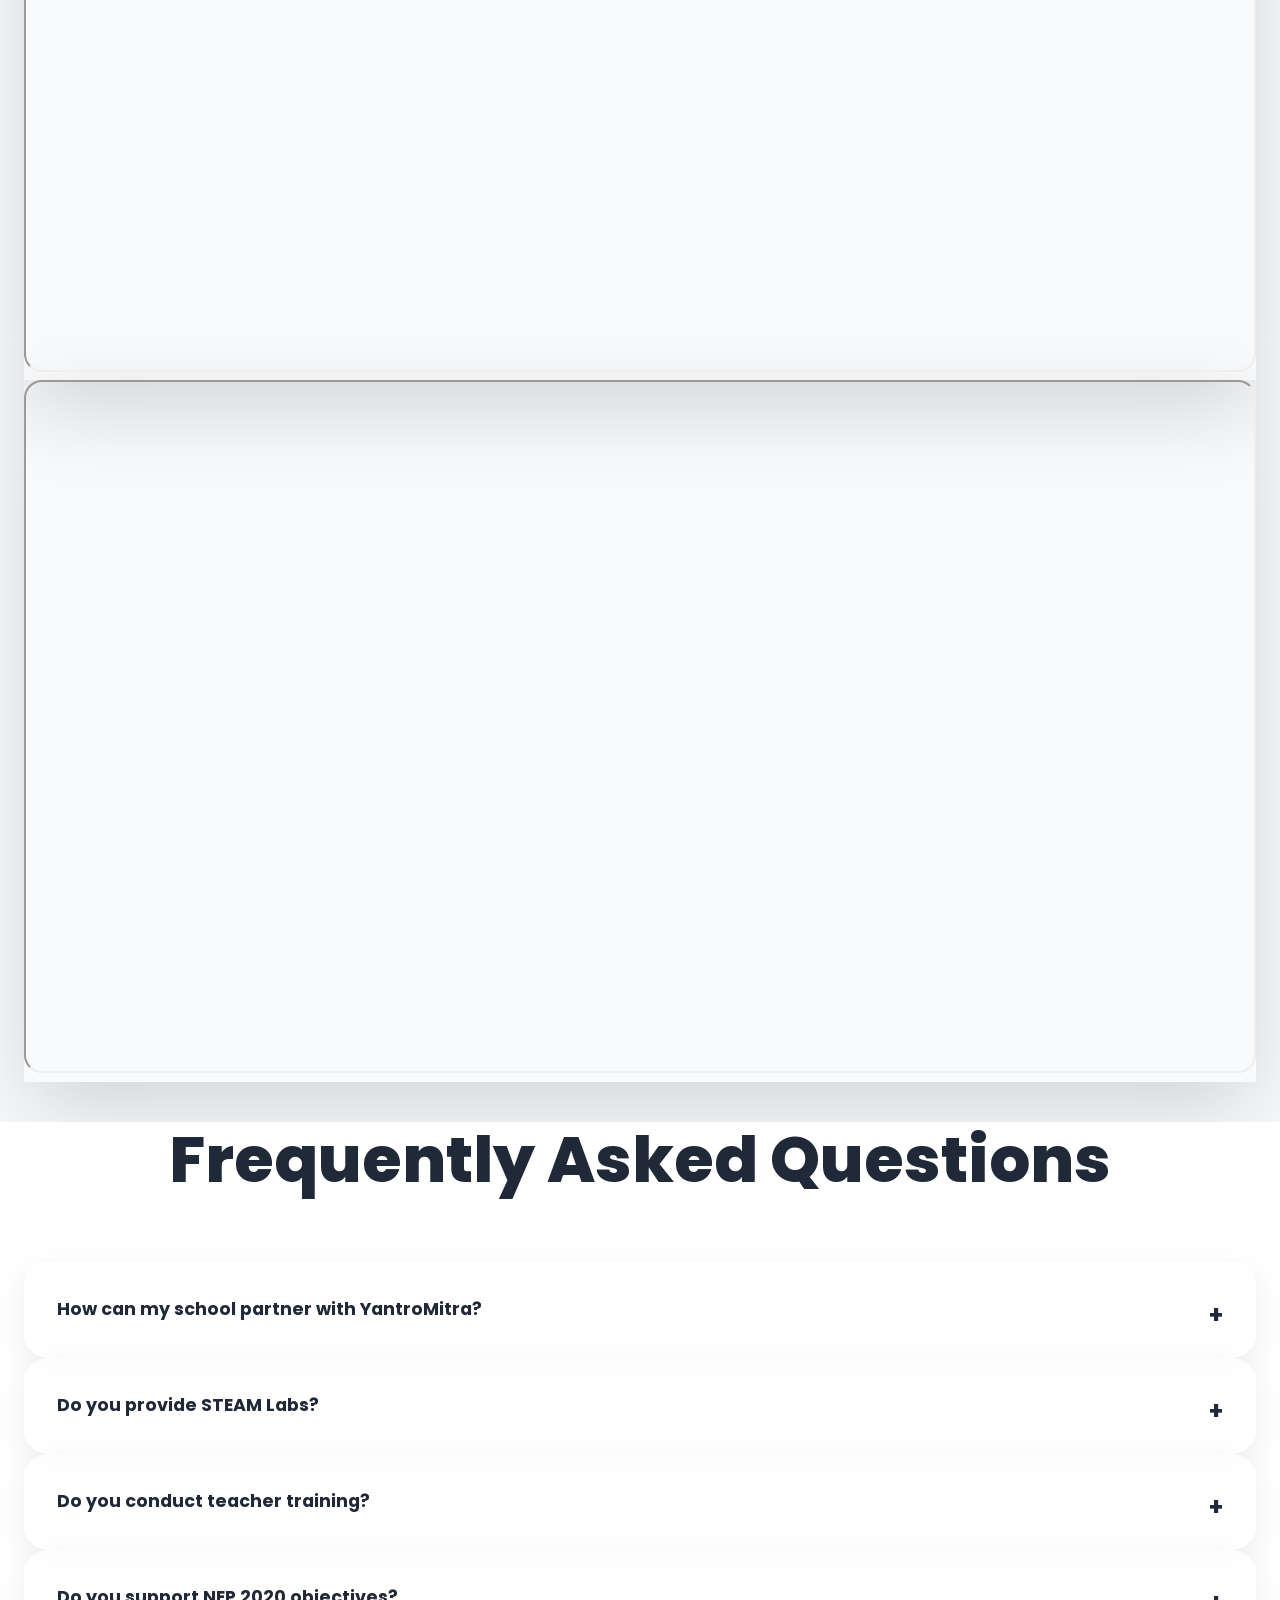
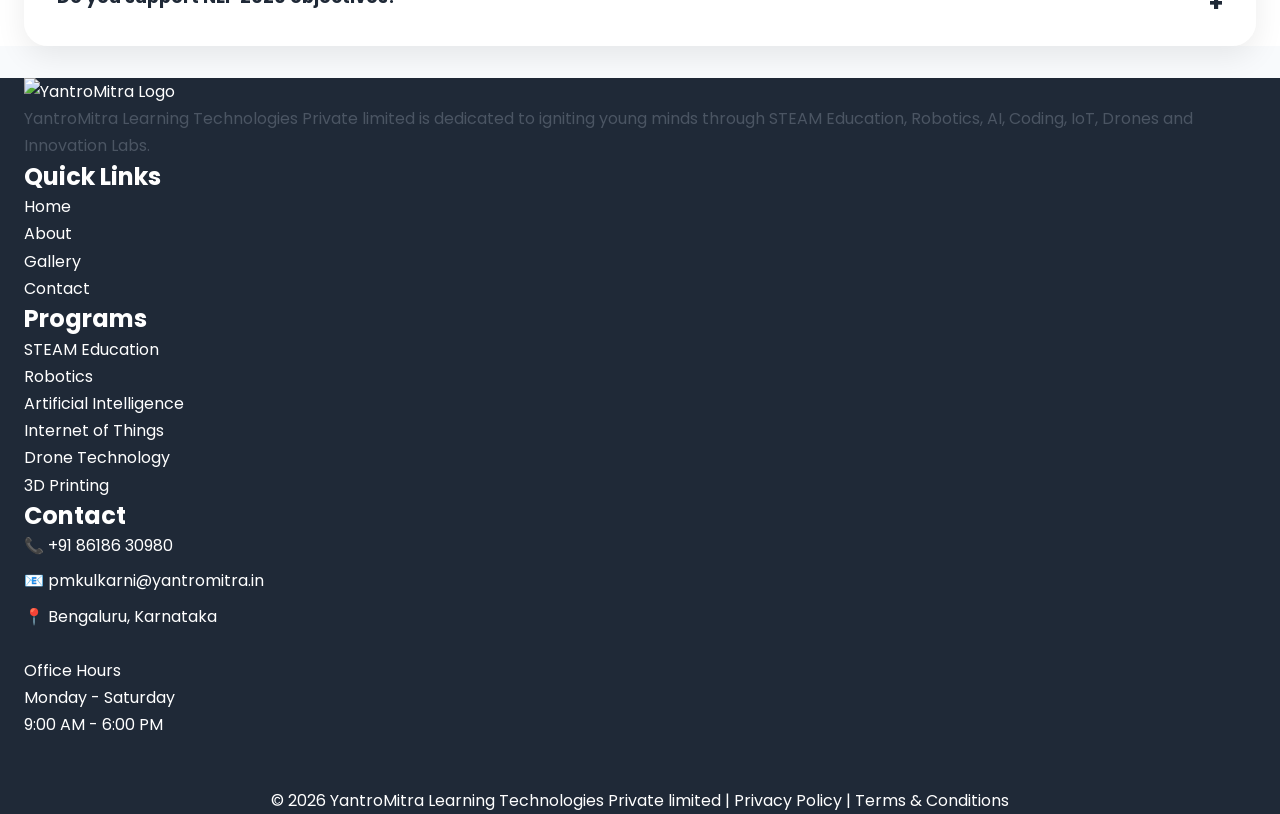
==== commit 947bfd8b: "Update index.html" ====
--- a/index.html
+++ b/index.html
@@ -171,10 +171,9 @@
                             </div>
 
                         </div> -->
-                            <!-- <iframe class="w-full aspect-video" loading="lazy "
-                                src="https://www.youtube.com/embed/yeKyXqbTqN8?si=XTx_Dqdze-5wJz2f" allowfullscreen>
-
-                            </iframe> -->
+                        <iframe class="w-full aspect-video" loading="lazy "
+                            src="https://www.youtube.com/embed/yeKyXqbTqN8?si=XTx_Dqdze-5wJz2f" allowfullscreen>
+                        </iframe>
 
                     </div>
 
@@ -554,4 +553,4 @@
 
 </body>
 
-</html>+</html>
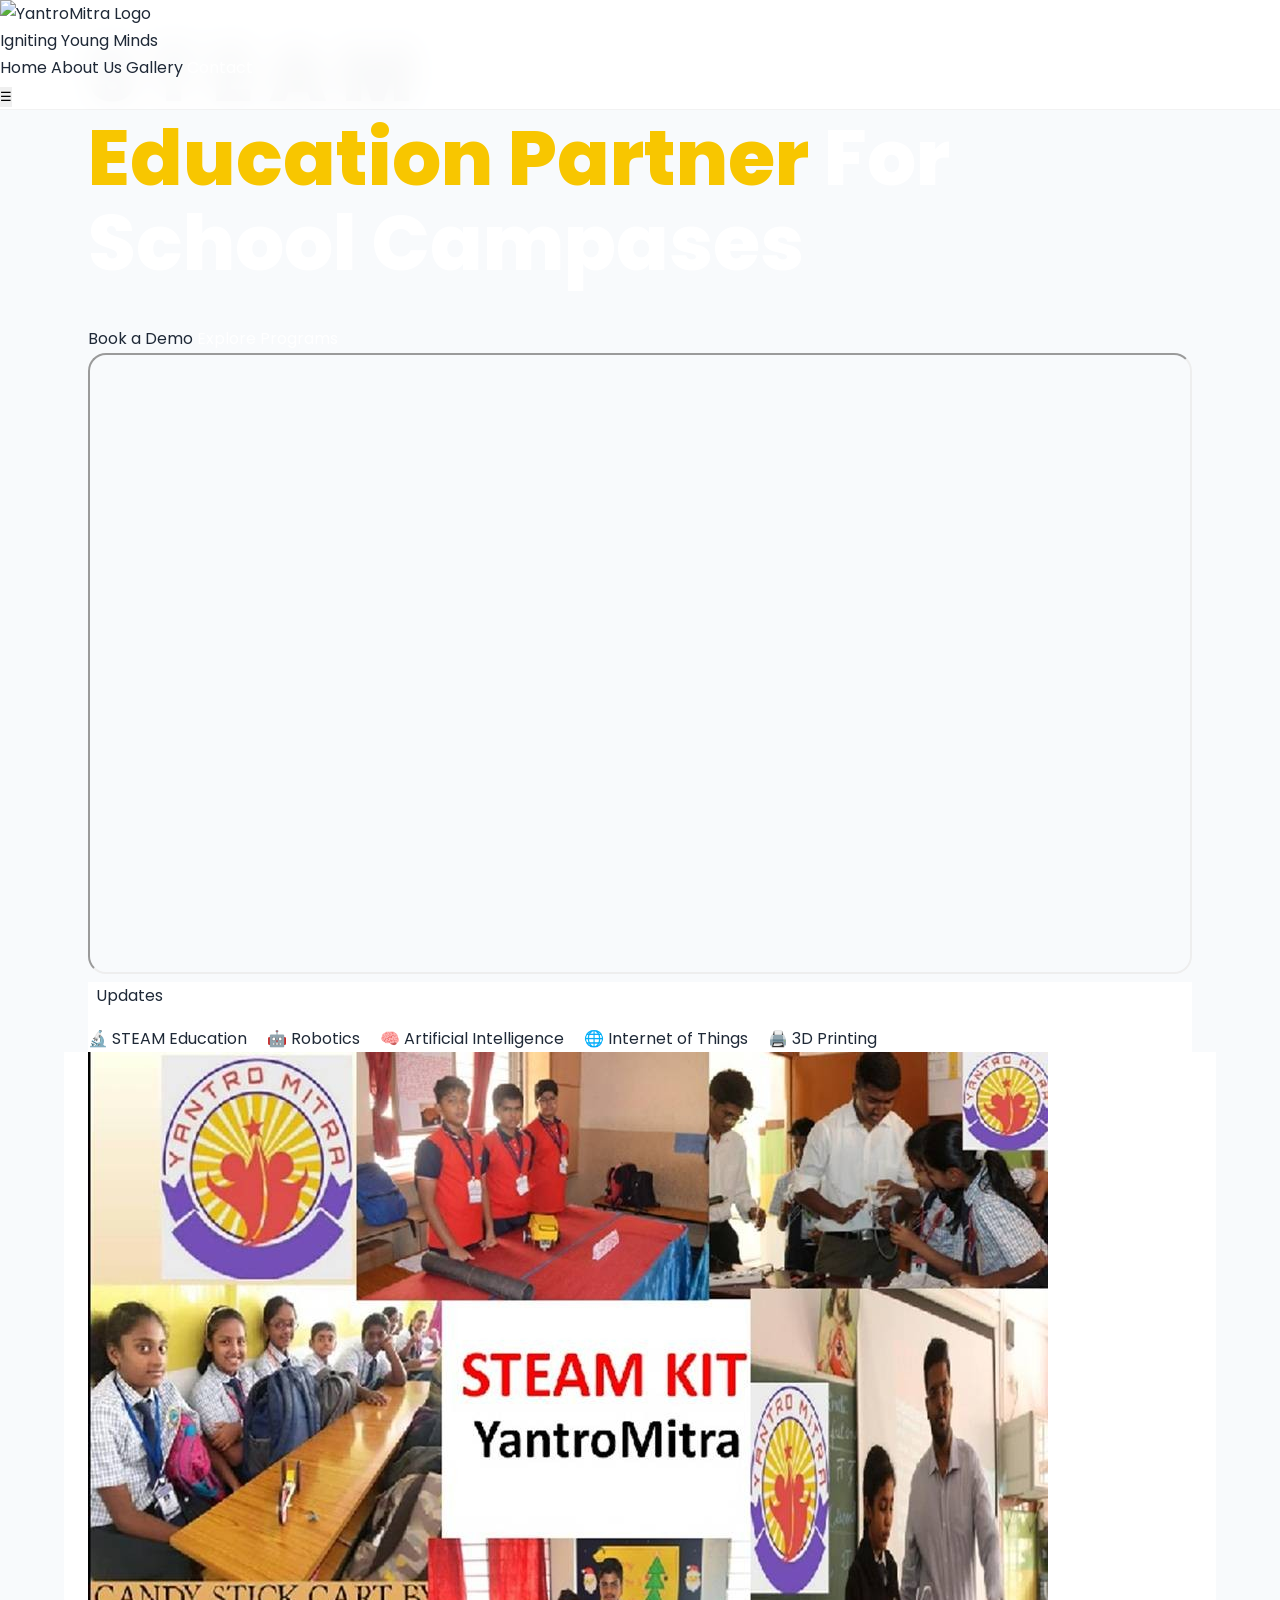
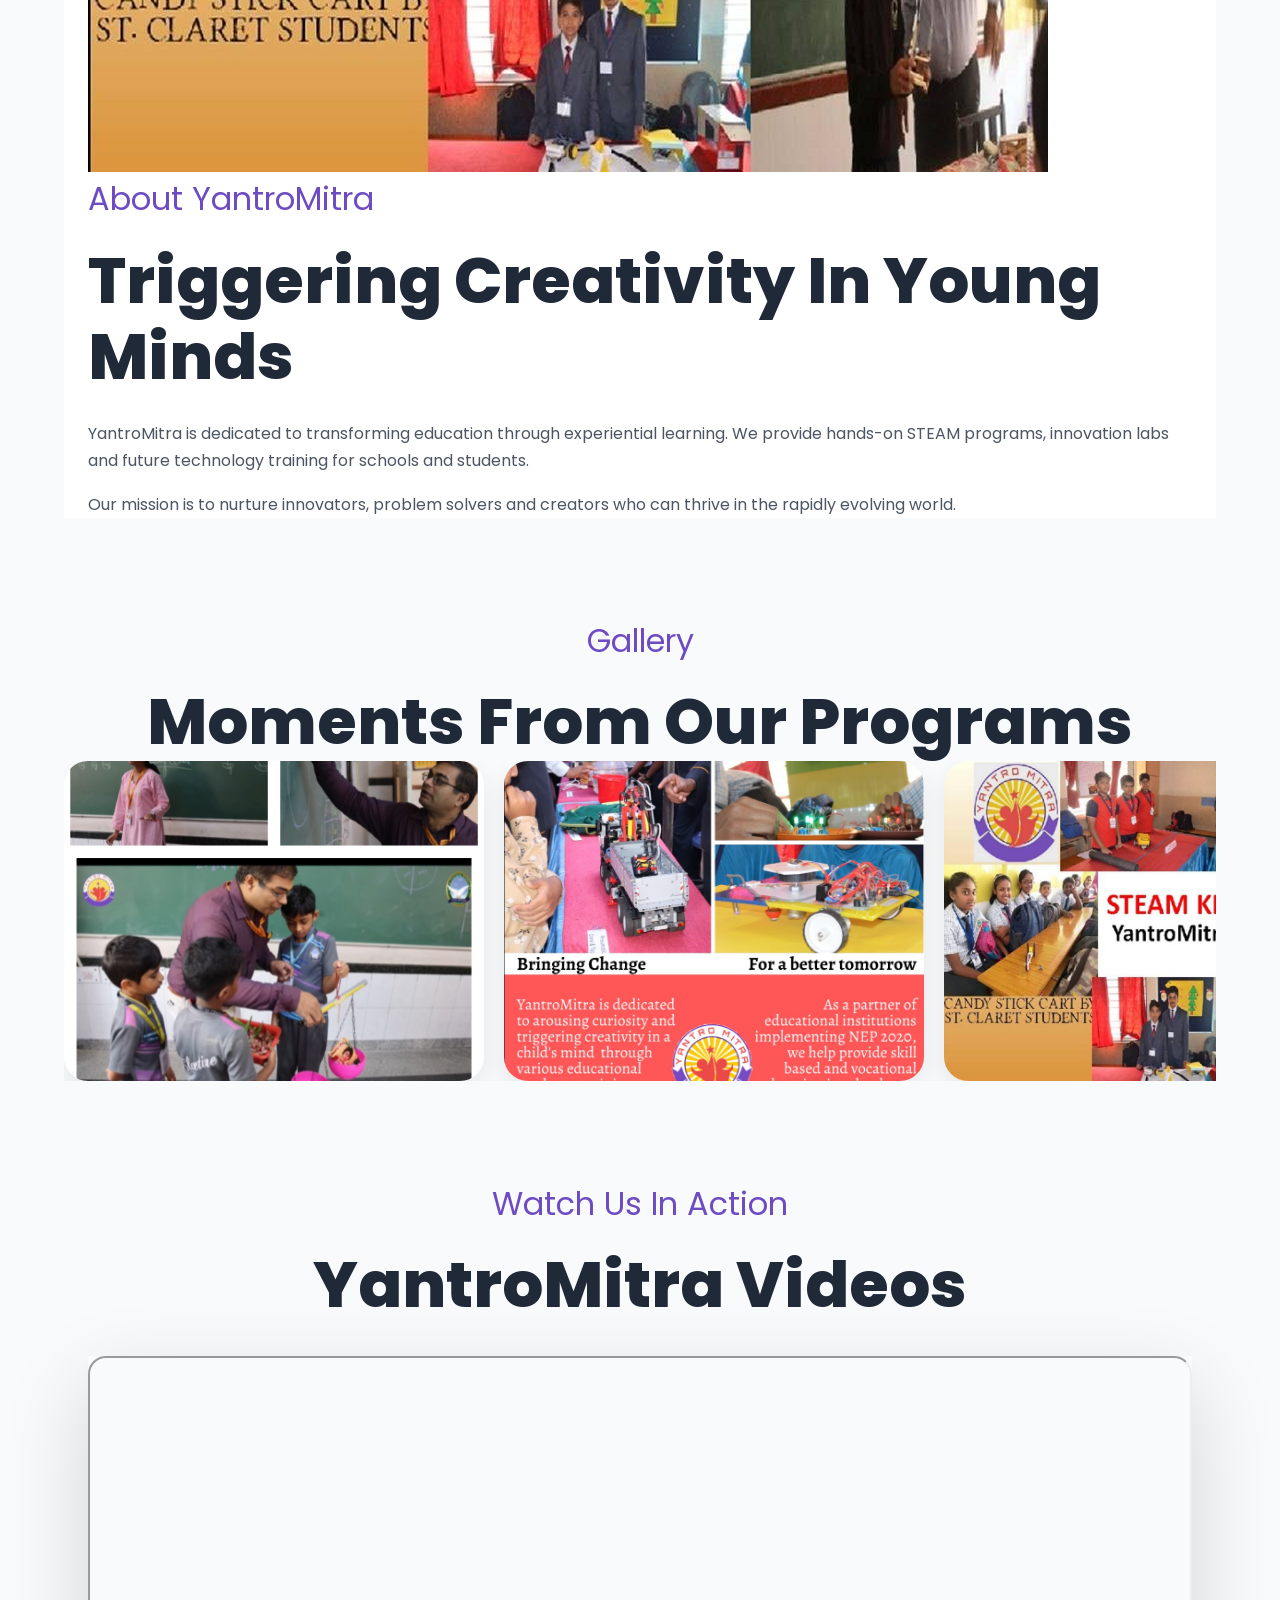
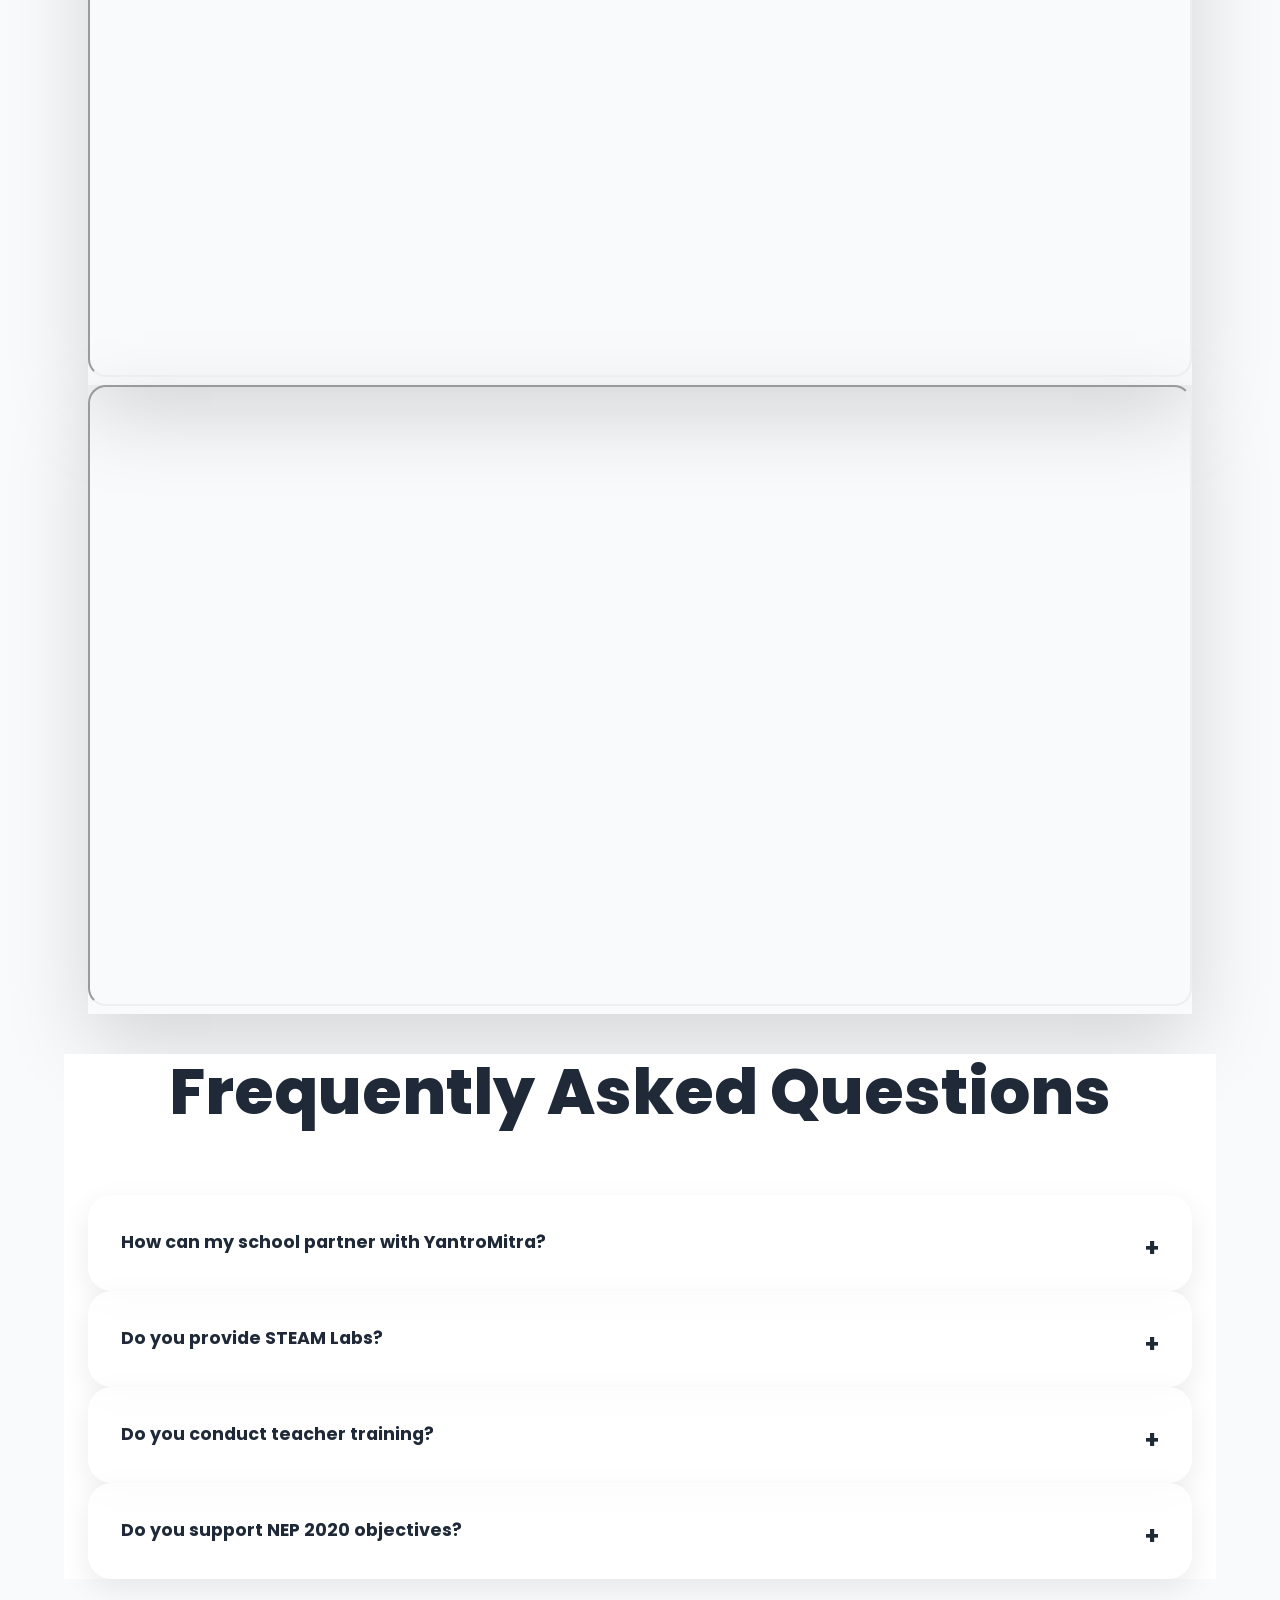
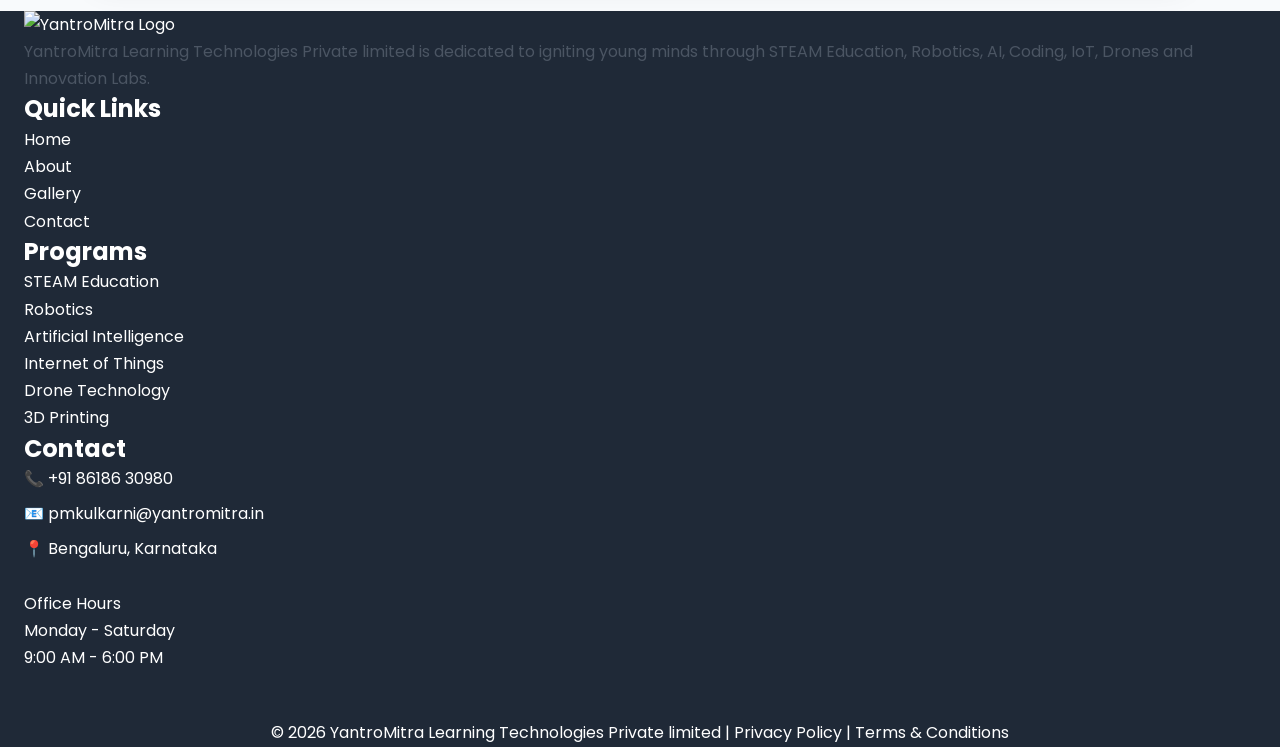
==== commit dc2f5d96: "Update index.html" ====
--- a/index.html
+++ b/index.html
@@ -173,6 +173,7 @@
                         </div> -->
                         <iframe class="w-full aspect-video" loading="lazy "
                             src="https://www.youtube.com/embed/yeKyXqbTqN8?si=XTx_Dqdze-5wJz2f" allowfullscreen>
+
                         </iframe>
 
                     </div>
@@ -204,275 +205,275 @@
         </div>
 
         </section>
+
+
+        <!-- ABOUT YANTROMITRA -->
+
+        <section class="py-10 bg-white">
+
+            <div class="container mx-auto px-6">
+
+                <div class="grid lg:grid-cols-2 gap-16 items-top">
+
+                    <div>
+
+                        <img src="assets/images/about-classroom.webp" alt="YantroMitra Classroom" loading="lazy"
+                            class="rounded-3xl shadow-2xl">
+
+                    </div>
+
+                    <div>
+
+                        <span class="text-primary font-semibold uppercase">
+
+                            About <span class="text-red-500">YantroMitra</span><!-- YantroMitra should be in red  -->
+
+                        </span>
+
+                        <h2 class="text-4xl md:text-5xl font-bold mt-4">
+
+                            Triggering Creativity
+                            In Young Minds
+
+                        </h2>
+
+                        <p class="mt-6 text-gray-600 leading-relaxed">
+
+                            YantroMitra is dedicated to transforming education
+                            through experiential learning.
+
+                            We provide hands-on STEAM programs,
+                            innovation labs and future technology
+                            training for schools and students.
+
+                        </p>
+
+                        <p class="mt-4 text-gray-600 leading-relaxed">
+
+                            Our mission is to nurture innovators,
+                            problem solvers and creators who can
+                            thrive in the rapidly evolving world.
+
+                        </p>
+
+                        <!-- <a href="about.html" class="inline-block mt-8 bg-primary text-white px-8 py-4 rounded-xl">
+
+                            Know More
+
+                        </a> -->
+
+                    </div>
+
+                </div>
+
+            </div>
+
+        </section>
+
+        <!-- ================================= -->
+        <!-- SCROLLING GALLERY -->
+        <!-- ================================= -->
+
+        <section class="py-24 bg-slate-50">
+
+            <div class="container mx-auto px-6">
+
+                <div class="text-center mb-16">
+
+                    <span class="text-primary font-semibold uppercase">
+
+                        Gallery
+
+                    </span>
+
+                    <h2 class="text-4xl md:text-5xl font-bold mt-4">
+
+                        Moments From Our Programs
+
+                    </h2>
+
+                </div>
+
+            </div>
+
+            <div class="gallery-marquee">
+
+                <div class="gallery-track">
+
+                    <img src="assets/images/founder.webp" loading="lazy" alt="">
+                    <img src="assets/images/steam-lab.webp" loading="lazy" alt="">
+                    <img src="assets/images/about-classroom.webp" loading="lazy" alt="">
+                    <img src="assets/images/founder.webp" loading="lazy" alt="">
+                    <img src="assets/images/about-classroom.webp" loading="lazy" alt="">
+
+                    <!-- Repeat for smooth scrolling -->
+
+                    <img src="assets/images/founder.webp" loading="lazy" alt="">
+                    <img src="assets/images/steam-lab.webp" loading="lazy" alt="">
+                    <img src="assets/images/about-classroom.webp" loading="lazy" alt="">
+                    <img src="assets/images/founder.webp" loading="lazy" alt="">
+                    <img src="assets/images/about-classroom.webp" loading="lazy" alt="">
+
+                </div>
+
+            </div>
+
+        </section>
+
+
+        <!-- PART 1 ENDS HERE -->
+        <!--  -->
+
+
+
+
+        <!-- ================================= -->
+        <!-- YOUTUBE VIDEOS -->
+        <!-- ================================= -->
+
+
+        <div class="container mx-auto px-6 py-12 mb-10">
+
+            <div class="text-center">
+
+                <span class="text-primary font-semibold uppercase">
+
+                    Watch Us In Action
+
+                </span>
+
+                <h2 class="text-4xl md:text-5xl font-bold mt-4">
+
+                    YantroMitra Videos
+
+                </h2>
+
+            </div>
+
+            <div class="grid lg:grid-cols-2 gap-10 mt-8">
+
+                <div class="rounded-3xl overflow-hidden shadow-xl">
+
+                    <iframe class="w-full aspect-video" loading="lazy"
+                        src="https://www.youtube.com/embed/AP7wHgvLkdk?si=b5iAw8RjNb_QuITt" allowfullscreen>
+
+                    </iframe>
+
+                    <!-- https://www.facebook.com/reel/1593126895434751 -->
+
+                </div>
+
+                <div class="rounded-3xl overflow-hidden shadow-xl">
+
+                    <iframe class="w-full aspect-video" loading="lazy"
+                        src="https://www.youtube.com/embed/yeKyXqbTqN8?si=XTx_Dqdze-5wJz2f" allowfullscreen>
+
+                    </iframe>
+
+                </div>
+
+            </div>
+
+
+        </div>
+
+
+        <!-- ================================= -->
+        <!-- FAQ -->
+        <!-- ================================= -->
+
+        <section class="py-12 bg-white rounded-xl shadow-[0_0_25px_rgba(250,204,21,0.9)] mb-8">
+
+            <div class="container mx-auto px-6">
+
+                <div class="text-center">
+
+                    <h2 class="text-4xl md:text-5xl font-bold">
+
+                        Frequently Asked Questions
+
+                    </h2>
+
+                </div>
+
+                <div class="max-w-4xl mx-auto mt-16 space-y-6">
+
+                    <details class="glass-card">
+
+                        <summary class="text-xl font-bold cursor-pointer">
+
+                            How can my school partner with YantroMitra?
+
+                        </summary>
+
+                        <p class="mt-4 text-gray-600">
+
+                            Submit the School Demo Request Form and
+                            our team will contact you.
+
+                        </p>
+
+                    </details>
+
+                    <details class="glass-card">
+
+                        <summary class="text-xl font-bold cursor-pointer">
+
+                            Do you provide STEAM Labs?
+
+                        </summary>
+
+                        <p class="mt-4 text-gray-600">
+
+                            Yes. We provide complete STEAM Lab
+                            planning, setup, training and support.
+
+                        </p>
+
+                    </details>
+
+                    <details class="glass-card">
+
+                        <summary class="text-xl font-bold cursor-pointer">
+
+                            Do you conduct teacher training?
+
+                        </summary>
+
+                        <p class="mt-4 text-gray-600">
+
+                            Yes. Teacher capacity building is an
+                            important part of our programs.
+
+                        </p>
+
+                    </details>
+
+                    <details class="glass-card">
+
+                        <summary class="text-xl font-bold cursor-pointer">
+
+                            Do you support NEP 2020 objectives?
+
+                        </summary>
+
+                        <p class="mt-4 text-gray-600">
+
+                            Yes. Our programs align closely with
+                            experiential and multidisciplinary learning.
+
+                        </p>
+
+                    </details>
+
+                </div>
+
+            </div>
+
+        </section>
+
+
     </div>
-
-    <!-- ABOUT YANTROMITRA -->
-
-    <section class="py-10 bg-white">
-
-        <div class="container mx-auto px-6">
-
-            <div class="grid lg:grid-cols-2 gap-16 items-top">
-
-                <div>
-
-                    <img src="assets/images/about-classroom.webp" alt="YantroMitra Classroom" loading="lazy"
-                        class="rounded-3xl shadow-2xl">
-
-                </div>
-
-                <div>
-
-                    <span class="text-primary font-semibold uppercase">
-
-                        About <span class="text-red-500">YantroMitra</span><!-- YantroMitra should be in red  -->
-
-                    </span>
-
-                    <h2 class="text-4xl md:text-5xl font-bold mt-4">
-
-                        Triggering Creativity
-                        In Young Minds
-
-                    </h2>
-
-                    <p class="mt-6 text-gray-600 leading-relaxed">
-
-                        YantroMitra is dedicated to transforming education
-                        through experiential learning.
-
-                        We provide hands-on STEAM programs,
-                        innovation labs and future technology
-                        training for schools and students.
-
-                    </p>
-
-                    <p class="mt-4 text-gray-600 leading-relaxed">
-
-                        Our mission is to nurture innovators,
-                        problem solvers and creators who can
-                        thrive in the rapidly evolving world.
-
-                    </p>
-
-                    <!-- <a href="about.html" class="inline-block mt-8 bg-primary text-white px-8 py-4 rounded-xl">
-
-                            Know More
-
-                        </a> -->
-
-                </div>
-
-            </div>
-
-        </div>
-
-    </section>
-
-    <!-- ================================= -->
-    <!-- SCROLLING GALLERY -->
-    <!-- ================================= -->
-
-    <section class="py-24 bg-slate-50">
-
-        <div class="container mx-auto px-6">
-
-            <div class="text-center mb-16">
-
-                <span class="text-primary font-semibold uppercase">
-
-                    Gallery
-
-                </span>
-
-                <h2 class="text-4xl md:text-5xl font-bold mt-4">
-
-                    Moments From Our Programs
-
-                </h2>
-
-            </div>
-
-        </div>
-
-        <div class="gallery-marquee">
-
-            <div class="gallery-track">
-
-                <img src="assets/images/founder.webp" loading="lazy" alt="">
-                <img src="assets/images/steam-lab.webp" loading="lazy" alt="">
-                <img src="assets/images/about-classroom.webp" loading="lazy" alt="">
-                <img src="assets/images/founder.webp" loading="lazy" alt="">
-                <img src="assets/images/about-classroom.webp" loading="lazy" alt="">
-
-                <!-- Repeat for smooth scrolling -->
-
-                <img src="assets/images/founder.webp" loading="lazy" alt="">
-                <img src="assets/images/steam-lab.webp" loading="lazy" alt="">
-                <img src="assets/images/about-classroom.webp" loading="lazy" alt="">
-                <img src="assets/images/founder.webp" loading="lazy" alt="">
-                <img src="assets/images/about-classroom.webp" loading="lazy" alt="">
-
-            </div>
-
-        </div>
-
-    </section>
-
-
-    <!-- PART 1 ENDS HERE -->
-    <!--  -->
-
-
-
-
-    <!-- ================================= -->
-    <!-- YOUTUBE VIDEOS -->
-    <!-- ================================= -->
-
-
-    <div class="container mx-auto px-6 py-12 mb-10">
-
-        <div class="text-center">
-
-            <span class="text-primary font-semibold uppercase">
-
-                Watch Us In Action
-
-            </span>
-
-            <h2 class="text-4xl md:text-5xl font-bold mt-4">
-
-                YantroMitra Videos
-
-            </h2>
-
-        </div>
-
-        <div class="grid lg:grid-cols-2 gap-10 mt-8">
-
-            <div class="rounded-3xl overflow-hidden shadow-xl">
-
-                <iframe class="w-full aspect-video" loading="lazy"
-                    src="https://www.youtube.com/embed/AP7wHgvLkdk?si=b5iAw8RjNb_QuITt" allowfullscreen>
-
-                </iframe>
-
-                <!-- https://www.facebook.com/reel/1593126895434751 -->
-
-            </div>
-
-            <div class="rounded-3xl overflow-hidden shadow-xl">
-
-                <iframe class="w-full aspect-video" loading="lazy"
-                    src="https://www.youtube.com/embed/yeKyXqbTqN8?si=XTx_Dqdze-5wJz2f" allowfullscreen>
-
-                </iframe>
-
-            </div>
-
-        </div>
-
-
-    </div>
-
-
-    <!-- ================================= -->
-    <!-- FAQ -->
-    <!-- ================================= -->
-
-    <section class="py-12 bg-white rounded-xl shadow-[0_0_25px_rgba(250,204,21,0.9)] mb-8">
-
-        <div class="container mx-auto px-6">
-
-            <div class="text-center">
-
-                <h2 class="text-4xl md:text-5xl font-bold">
-
-                    Frequently Asked Questions
-
-                </h2>
-
-            </div>
-
-            <div class="max-w-4xl mx-auto mt-16 space-y-6">
-
-                <details class="glass-card">
-
-                    <summary class="text-xl font-bold cursor-pointer">
-
-                        How can my school partner with YantroMitra?
-
-                    </summary>
-
-                    <p class="mt-4 text-gray-600">
-
-                        Submit the School Demo Request Form and
-                        our team will contact you.
-
-                    </p>
-
-                </details>
-
-                <details class="glass-card">
-
-                    <summary class="text-xl font-bold cursor-pointer">
-
-                        Do you provide STEAM Labs?
-
-                    </summary>
-
-                    <p class="mt-4 text-gray-600">
-
-                        Yes. We provide complete STEAM Lab
-                        planning, setup, training and support.
-
-                    </p>
-
-                </details>
-
-                <details class="glass-card">
-
-                    <summary class="text-xl font-bold cursor-pointer">
-
-                        Do you conduct teacher training?
-
-                    </summary>
-
-                    <p class="mt-4 text-gray-600">
-
-                        Yes. Teacher capacity building is an
-                        important part of our programs.
-
-                    </p>
-
-                </details>
-
-                <details class="glass-card">
-
-                    <summary class="text-xl font-bold cursor-pointer">
-
-                        Do you support NEP 2020 objectives?
-
-                    </summary>
-
-                    <p class="mt-4 text-gray-600">
-
-                        Yes. Our programs align closely with
-                        experiential and multidisciplinary learning.
-
-                    </p>
-
-                </details>
-
-            </div>
-
-        </div>
-
-    </section>
-
-
-
 
 
 
@@ -504,7 +505,7 @@
     <script src="assets/js/seo.js"></script>
 
     <!-- All your website content goes here -->
-    </div>
+
     <!-- ================================= -->
     <!-- FOOTER -->
     <!-- ================================= -->
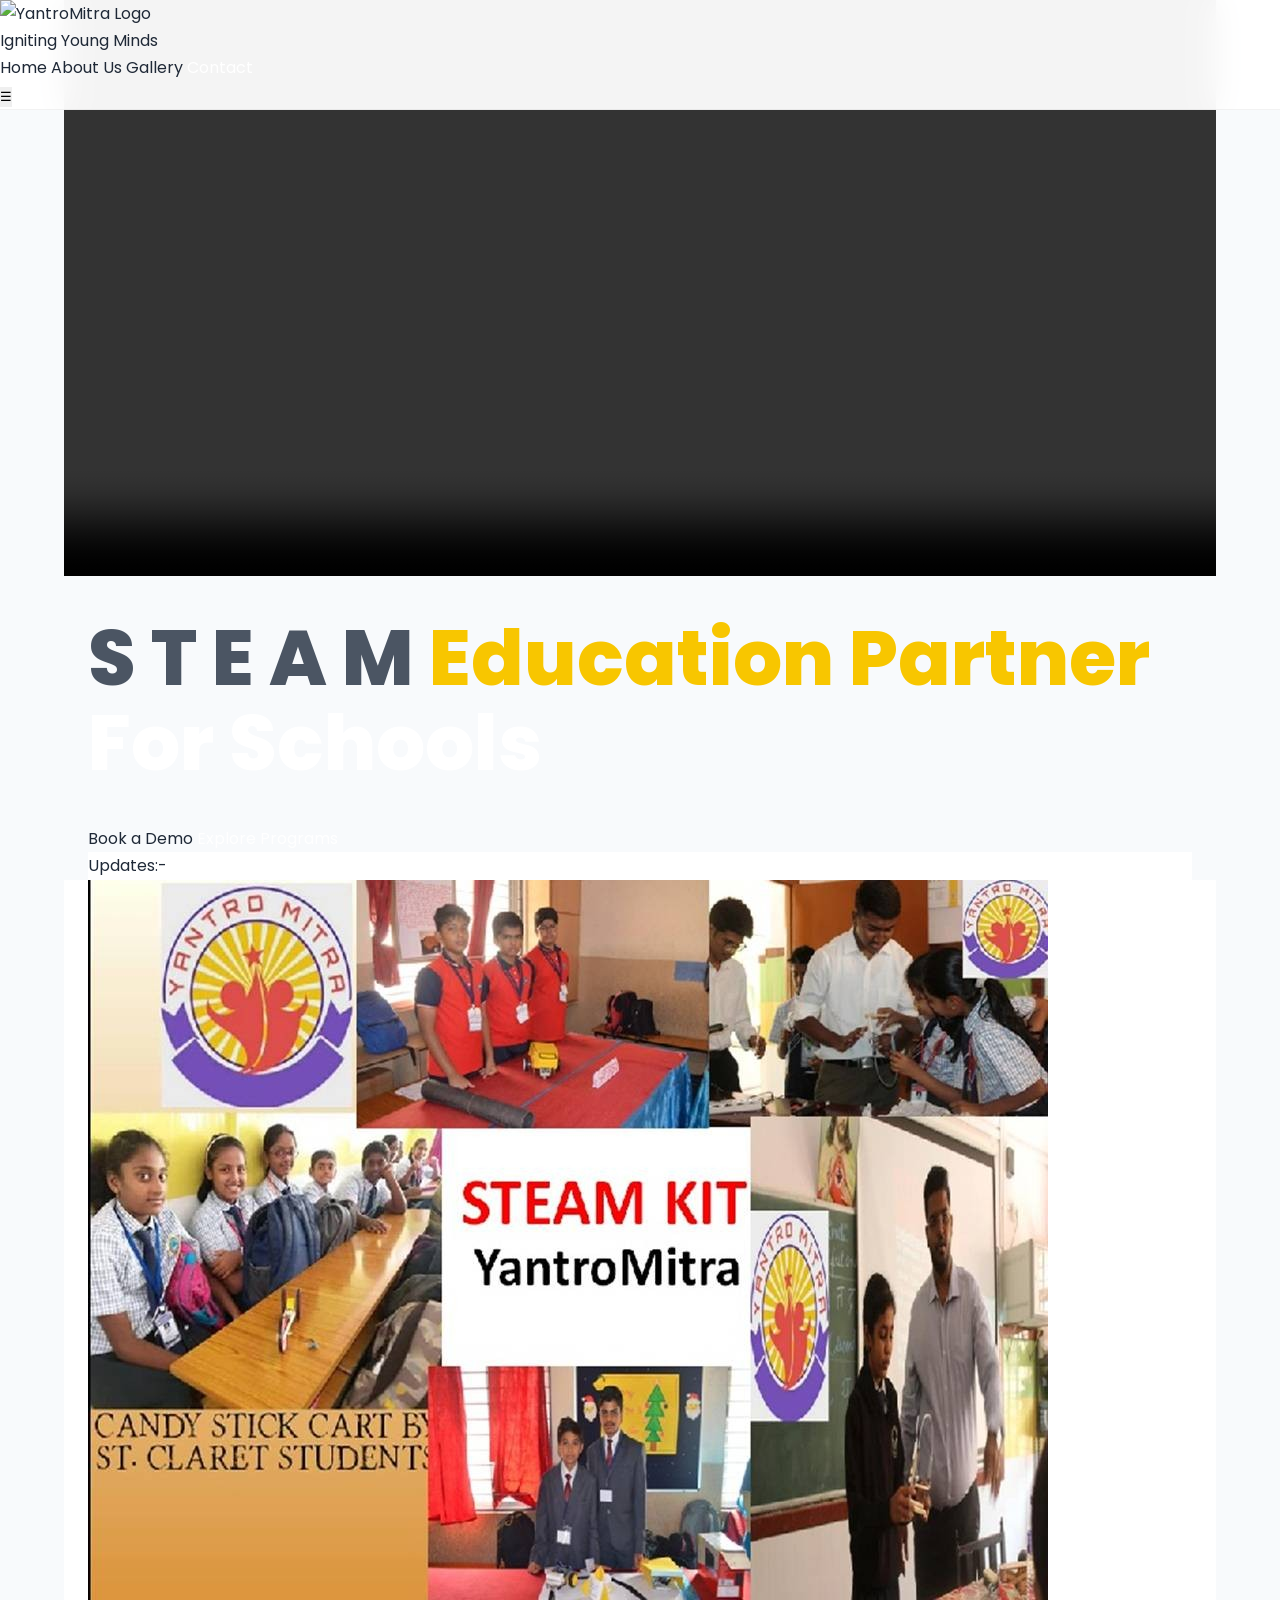
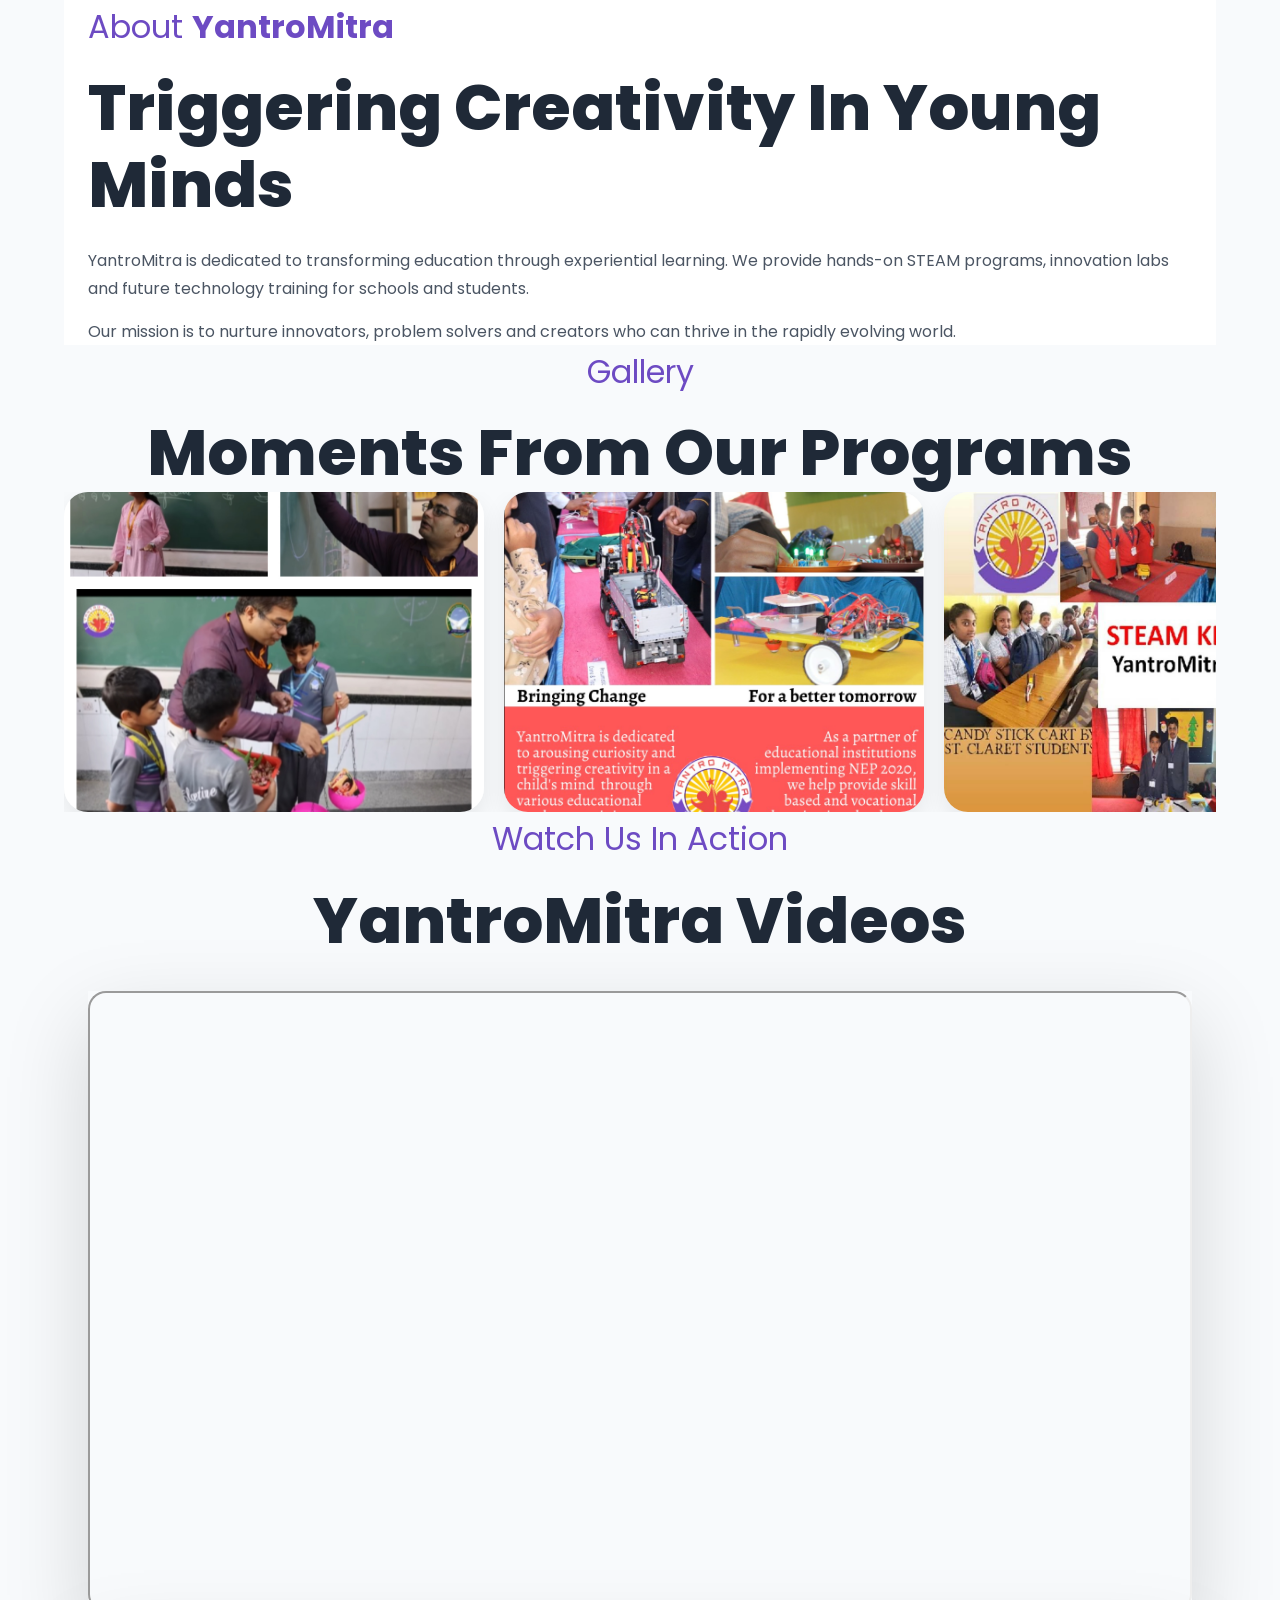
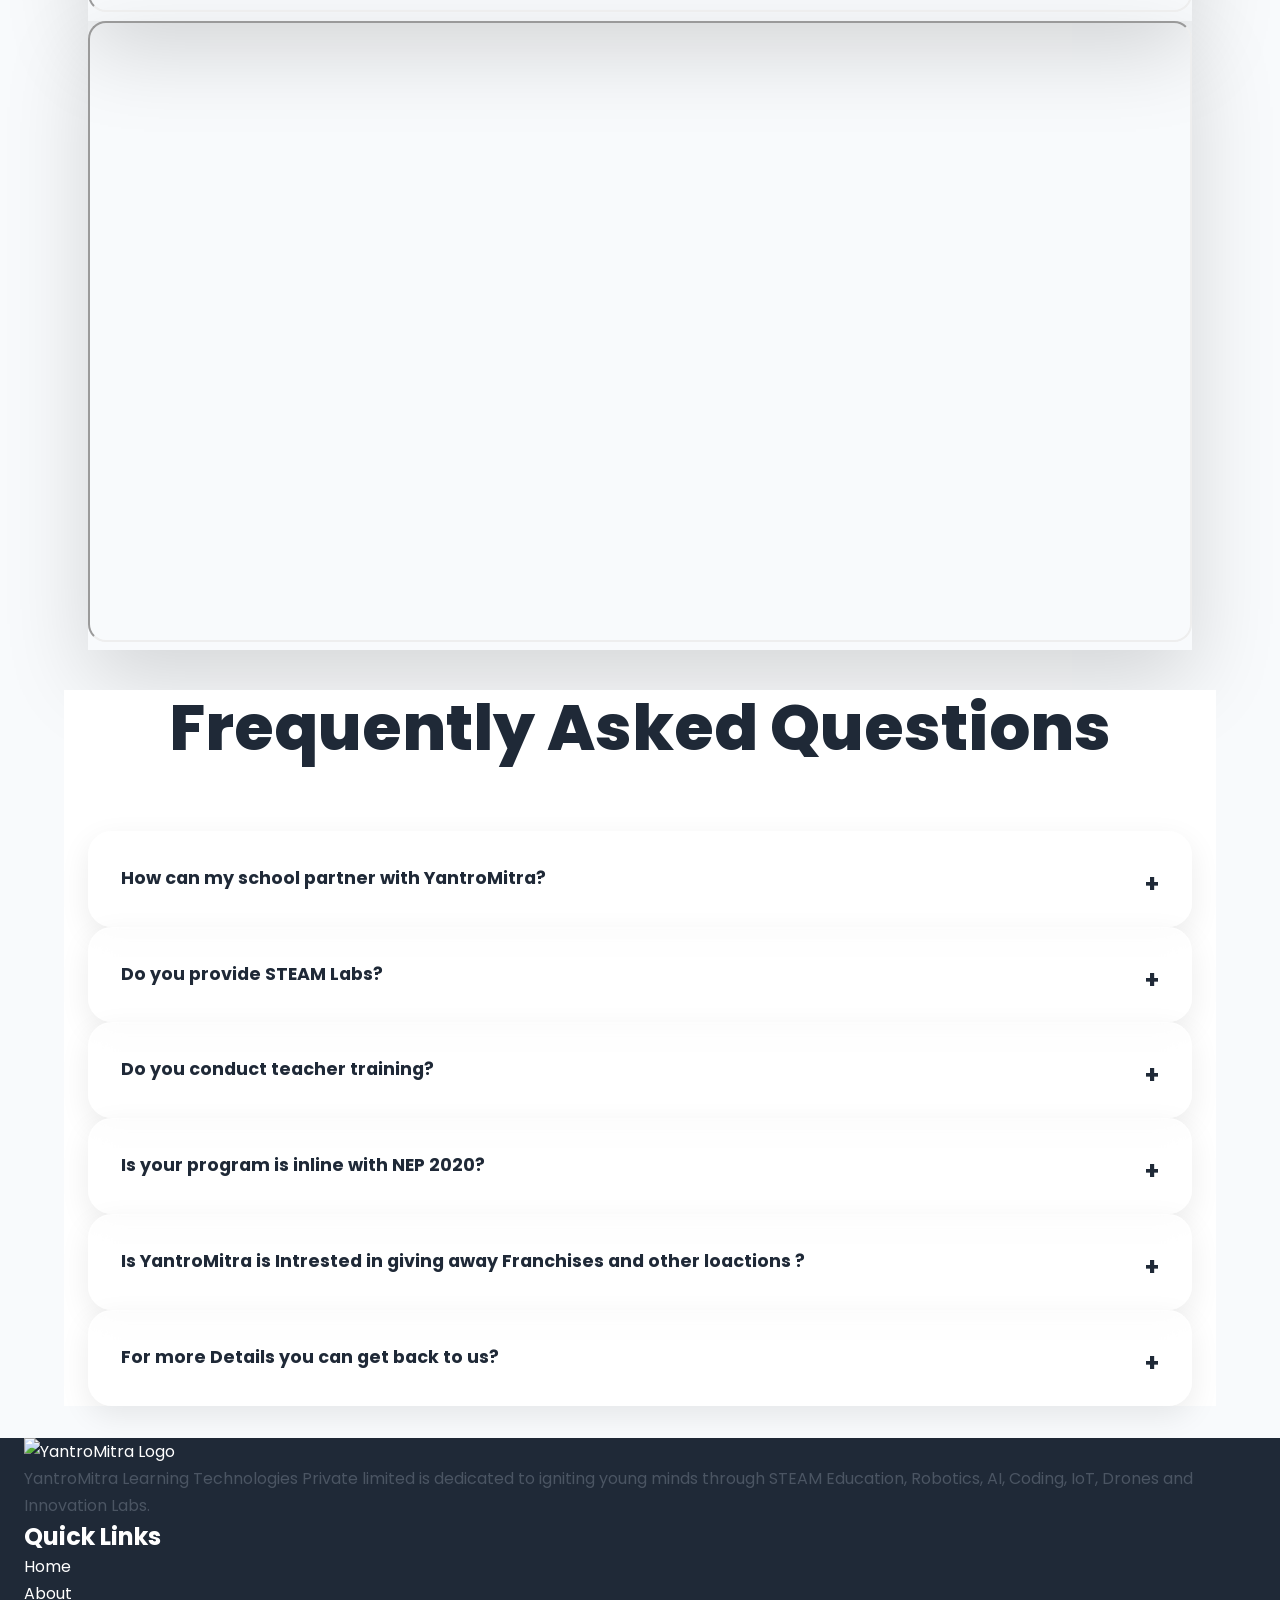
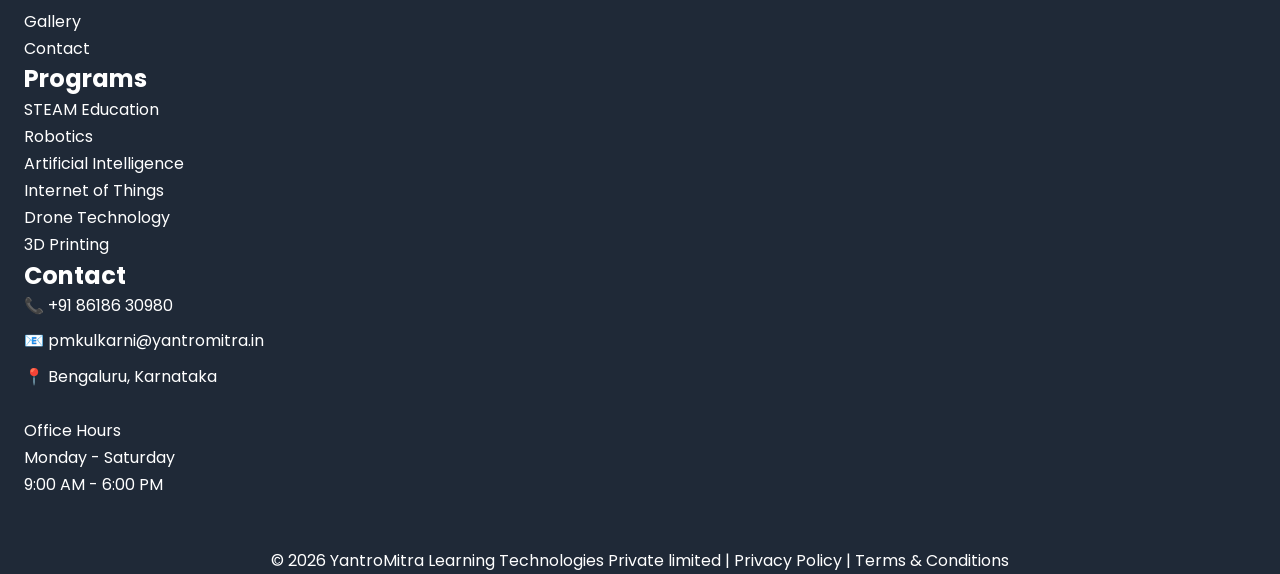
==== commit 399d21c5: "Update index.html" ====
--- a/index.html
+++ b/index.html
@@ -14,7 +14,7 @@
 
     <title>
 
-        YantroMitra Learning Technologies Pvt Ltd
+        YantroMitra Learning Technologies Private Limited
 
     </title>
 
@@ -41,6 +41,8 @@
 
     <link href="https://fonts.googleapis.com/css2?family=Poppins:wght@300;400;500;600;700;800&display=swap"
         rel="stylesheet">
+
+    <link rel="stylesheet" href="https://cdnjs.cloudflare.com/ajax/libs/font-awesome/6.7.2/css/all.min.css">
 
     <script src="https://cdn.tailwindcss.com"></script>
 
@@ -88,6 +90,14 @@
         <div class="mt-[16px]">
             <section class="relative pt-16 pb-7 overflow-hidden ">
 
+                <div class="absolute inset-0 overflow-hidden rounded-[50px] mt-24">
+                    <video autoplay loop  playsinline controls class="absolute inset-0 w-full h-full object-cover">
+                        <source src="assets/images/video.mp4" type="video/mp4">
+                    </video>
+                </div>
+
+
+
                 <!-- <div class="absolute inset-0">
 
                      <img src="assets/images/image3.png" alt="STEAM Education" class="w-full h-full">
@@ -106,26 +116,28 @@
                     </span> -->
 
                 <div
-                    class="container mx-auto px-6 py-8 mt-8 relative z-10 bg-black/60 rounded-[50px] grid lg:grid-cols-2 gap-16 items-top">
+                    class="container mx-auto px-6 py-8 mt-8 relative z-10 rounded-[50px] grid lg:grid-cols-2 gap-16 items-top">
 
                     <div class="p-6">
 
                         <h1 class="text-5xl md:text-4xl font-extrabold text-white mt-8">
 
-                            <p class="text-4xl font-bold">
+                            <p class="text-[48px] font-bold">
                                 <span class="text-red-500">S</span>
                                 <span class="text-blue-500">T</span>
                                 <span class="text-green-500">E</span>
                                 <span class="text-yellow-500">A</span>
                                 <span class="text-purple-500">M</span>
+                                <span class="text-sun text-4xl">
+
+                                    Education Partner
+
+                                </span>
                             </p>
-                            <span class="text-sun">
-
-                                Education Partner
-
-                            </span>
-
-                            For School Campases
+
+
+                            For Schools
+
 
                         </h1>
 
@@ -152,10 +164,10 @@
                     </div>
 
                     <div>
-                        <!-- <div class="h-[60%] w-[50%] ml-[50%] p-6 bg-white rounded-3xl">
+                        <div class="h-[60%] w-[50%] ml-[50%] p-6 bg-white rounded-3xl">
 
                             <span class="text-2xl px-4 py-2 rounded-full font-semibold text-red-500">
-                                🚀 Updates
+                                Updates:-
                             </span>
 
                             <div id="featuresSection" class="group overflow-hidden h-16 relative">
@@ -170,15 +182,15 @@
                                 </div>
                             </div>
 
-                        </div> -->
-                        <iframe class="w-full aspect-video" loading="lazy "
+                        </div>
+                        <!-- <iframe class="w-full aspect-video" loading="lazy "
                             src="https://www.youtube.com/embed/yeKyXqbTqN8?si=XTx_Dqdze-5wJz2f" allowfullscreen>
 
-                        </iframe>
+                        </iframe> -->
 
                     </div>
 
-                    <div class="w-[100%] bg-white rounded-3xl overflow-hidden">
+                    <!-- <div class="w-[100%] bg-white rounded-3xl overflow-hidden">
 
                         <span class="text-2xl px-4 py-2 font-semibold text-red-500">
                             &nbsp;&nbsp;Updates
@@ -194,7 +206,7 @@
                             </div>
                         </div>
 
-                    </div>
+                    </div> -->
 
 
                 </div>
@@ -226,7 +238,8 @@
 
                         <span class="text-primary font-semibold uppercase">
 
-                            About <span class="text-red-500">YantroMitra</span><!-- YantroMitra should be in red  -->
+                            About <b><span
+                                    class="text-red-500 normal-case">YantroMitra</span></b><!-- YantroMitra should be in red  -->
 
                         </span>
 
@@ -274,7 +287,7 @@
         <!-- SCROLLING GALLERY -->
         <!-- ================================= -->
 
-        <section class="py-24 bg-slate-50">
+        <section class="pt-12 bg-slate-50">
 
             <div class="container mx-auto px-6">
 
@@ -443,7 +456,7 @@
                         <p class="mt-4 text-gray-600">
 
                             Yes. Teacher capacity building is an
-                            important part of our programs.
+                            Activity will be conduct on Request.
 
                         </p>
 
@@ -453,7 +466,7 @@
 
                         <summary class="text-xl font-bold cursor-pointer">
 
-                            Do you support NEP 2020 objectives?
+                            Is your program is inline with NEP 2020?
 
                         </summary>
 
@@ -465,6 +478,35 @@
                         </p>
 
                     </details>
+
+
+                    <details class="glass-card">
+
+                        <summary class="text-xl font-bold cursor-pointer">
+
+                            Is YantroMitra is Intrested in giving away Franchises and other loactions ?
+
+                        </summary>
+
+                        <p class="mt-4 text-gray-600">
+
+                            Yes. YantroMitra is looking for Franchises Partners.
+
+                        </p>
+
+                    </details>
+
+                    <details class="glass-card">
+
+                        <summary class="text-xl font-bold cursor-pointer">
+
+                            For more Details you can get back to us?
+
+                        </summary>
+
+
+                    </details>
+
 
                 </div>
 
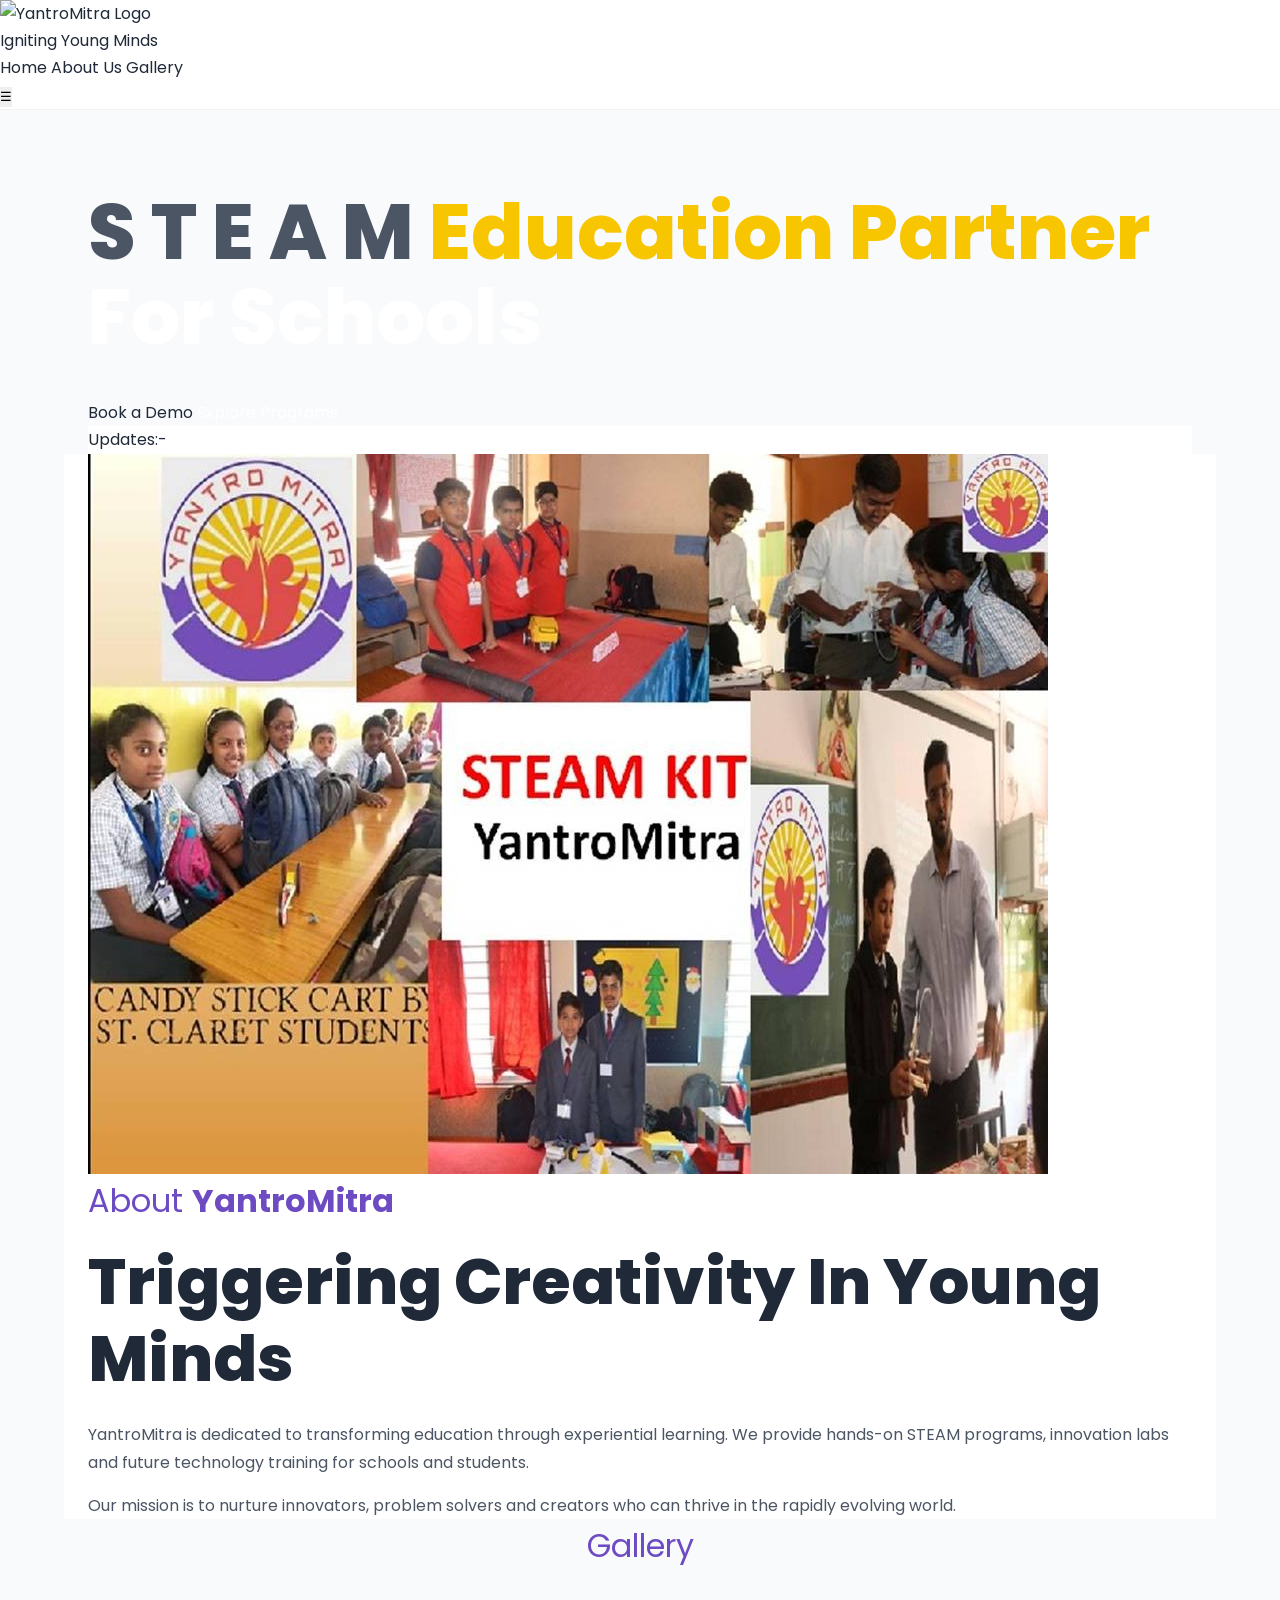
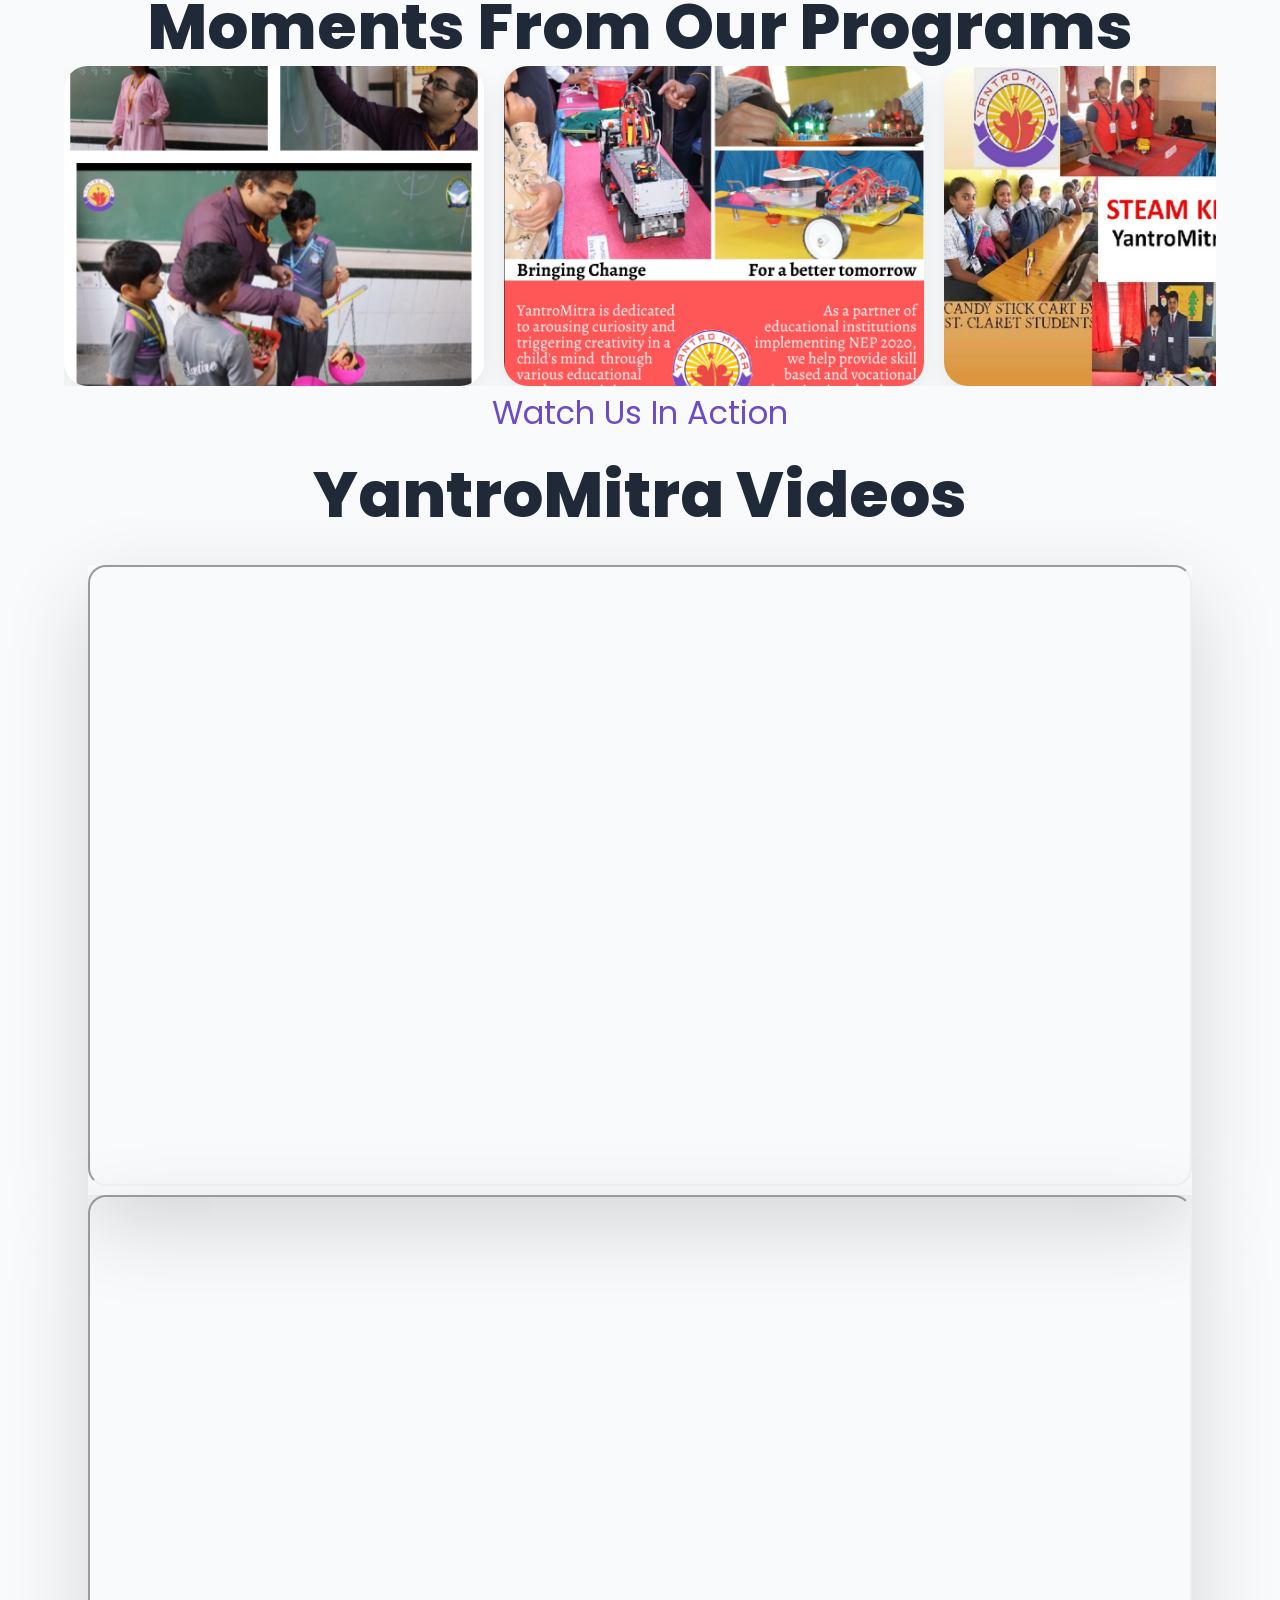
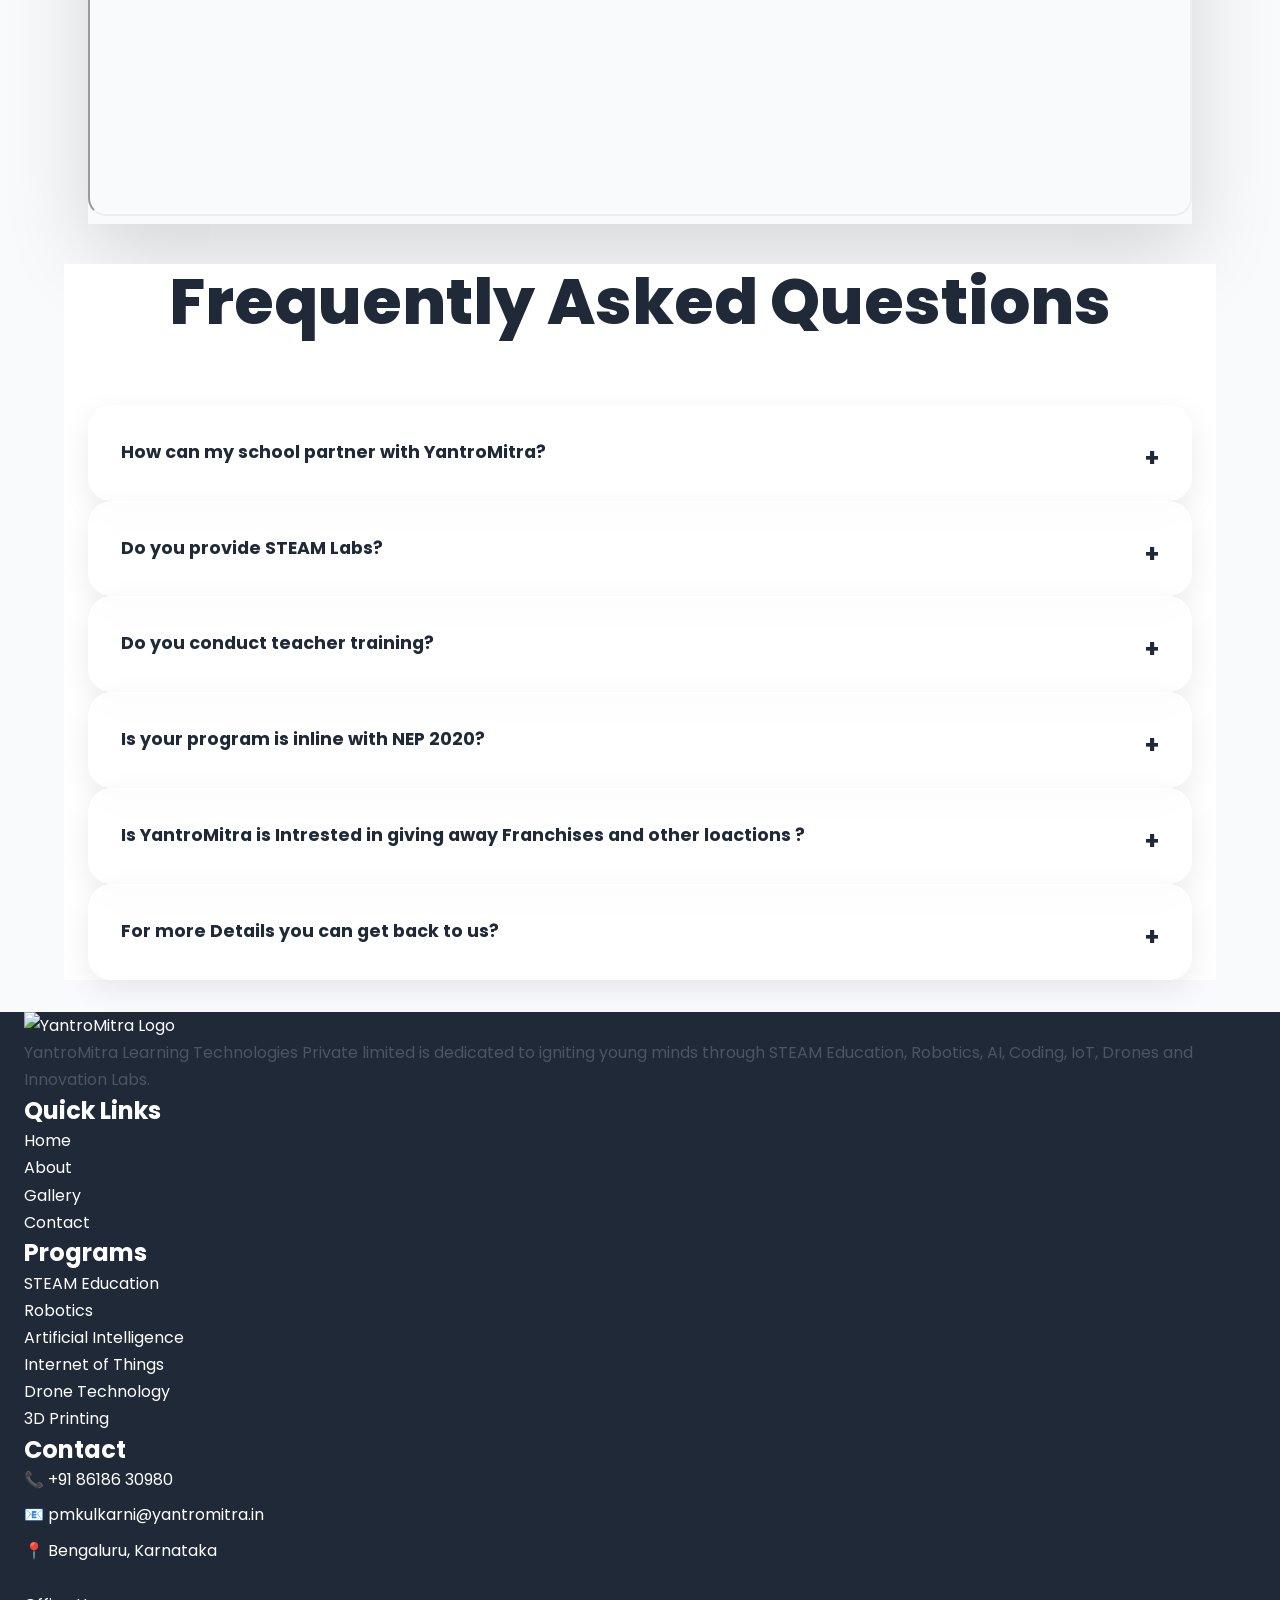
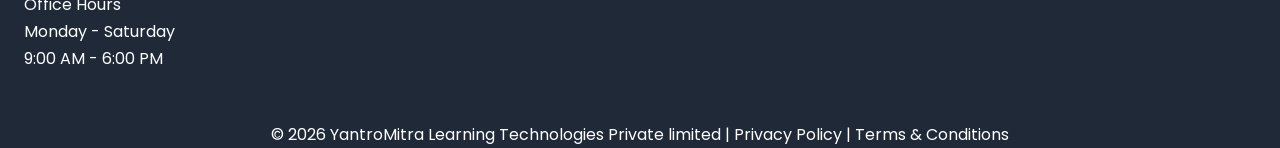
==== commit e531d2ac: "Update index.html" ====
--- a/index.html
+++ b/index.html
@@ -91,9 +91,11 @@
             <section class="relative pt-16 pb-7 overflow-hidden ">
 
                 <div class="absolute inset-0 overflow-hidden rounded-[50px] mt-24">
-                    <video autoplay loop  playsinline controls class="absolute inset-0 w-full h-full object-cover">
-                        <source src="assets/images/video.mp4" type="video/mp4">
-                    </video>
+                    <iframe
+                        class="absolute top-1/2 left-1/2 min-w-full min-h-full w-[177.77vh] h-[56.25vw] -translate-x-1/2 -translate-y-1/2 pointer-events-none"
+                        src="https://www.youtube.com/embed/mItRtwaEZRY?autoplay=1&mute=1&loop=1&playlist=mItRtwaEZRY&controls=0&rel=0"
+                        title="Background Video" frameborder="0" allow="autoplay">
+                    </iframe>
                 </div>
 
 
